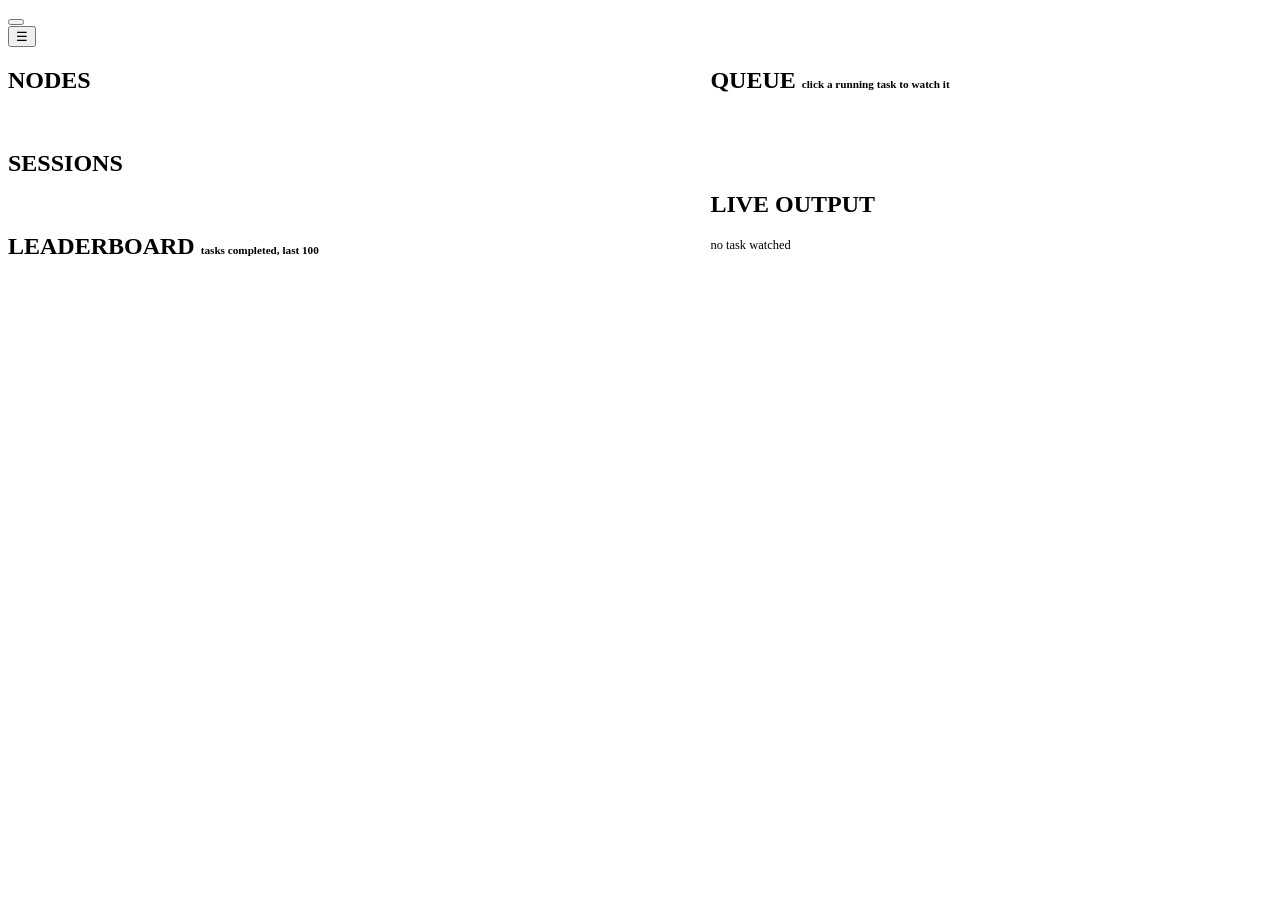
==== client/dashboard/index.html @ 4e621e24 "chat page" ====
<!DOCTYPE html>
<html lang="en">
<head>
<meta charset="utf-8">
<meta name="viewport" content="width=device-width, initial-scale=1">
<title>clique dashboard</title>
<link rel="stylesheet" href="/assets/base.css">
<style>
  .op { color: #8250df; } .owner { color: #bc4c00; }

  /* mascot: a small live companion parked in the corner, not squeezed
     into the header next to the (already eye-shaped) static logo */
  #mascot { position: fixed; right: 2rem; bottom: 2rem; width: 84px; height: 72px;
            z-index: 20; cursor: pointer; }
  #mascot svg { width: 100%; height: 100%; display: block; }

  /* main layout: nodes/sessions/leaderboard left, queue right -- the
     whole layout fills the remaining viewport height below the header,
     and every table scrolls internally within its own card rather than
     the card growing to fit its content. */
  .layout { flex: 1; min-height: 0; display: grid; grid-template-columns: 1.1fr .9fr;
            gap: 1rem; }
  .col-left, .col-right { display: flex; flex-direction: column; gap: 1rem; min-height: 0; }
  .col-left .card, .col-right, .col-right .card {
    display: flex; flex-direction: column; min-height: 0; flex: 1; }
  .card > div:last-child { flex: 1; overflow-y: auto; min-height: 0; }
  @media (max-width: 900px) {
    .layout { display: flex; flex-direction: column; height: auto; }
    .col-left, .col-right { flex: none; }
    .card > div:last-child { max-height: 320px; }
  }

  .medal { font-size: .95rem; font-weight: 700; }
  .medal.gold { color: #d4af37; } .medal.silver { color: #a8a9ad; } .medal.bronze { color: #cd7f32; }

  /* click-to-watch: running rows open the live output card below */
  tr.live { cursor: pointer; }
  tr.live:hover td { background: var(--hover-bg); }
  tr.watching td { background: var(--hover-bg); box-shadow: inset 2px 0 0 var(--accent); }
  #liveOut { font-size: .78rem; white-space: pre-wrap; word-break: break-word; }
</style>
</head>
<body>
<header>
  <div class="brand">
    <div id="logo" aria-label="clique"></div>
  </div>
  <div class="header-actions">
    <button id="themeBtn" class="icon-btn" aria-label="toggle light/dark theme"></button>
    <div style="position: relative">
      <button id="menuBtn" class="icon-btn" aria-haspopup="true" aria-expanded="false"
              aria-label="menu">&#9776;</button>
      <div id="menuPanel" class="menu-panel" role="menu" hidden>
        <a href="/chat" class="menu-item" role="menuitem">Chat</a>
      </div>
    </div>
  </div>
</header>
<div id="mascot" aria-hidden="true" title="EyeQ"></div>

<div class="layout">
  <div class="col-left">
    <div class="card"><h2>NODES</h2><div id="nodes"></div></div>
    <div class="card"><h2>SESSIONS</h2><div id="sessions"></div></div>
    <div class="card"><h2>LEADERBOARD <span class="muted" style="font-size:.7rem">
      tasks completed, last 100</span></h2><div id="leaderboard"></div></div>
  </div>
  <div class="col-right">
    <div class="card"><h2>QUEUE <span class="muted" style="font-size:.7rem">
      click a running task to watch it</span></h2><div id="tasks"></div></div>
    <div class="card"><h2>LIVE OUTPUT <span id="liveTask" class="muted"
      style="font-size:.7rem"></span></h2>
      <div id="liveOut"><span class="muted">no task watched</span></div></div>
  </div>
</div>

<script src="/assets/chrome.js"></script>
<script src="/assets/mascot.js"></script>
<script>
function badge(s) { return `<span class="badge ${s}">${s}</span>`; }

function renderLeaderboard(tasks, nodesById) {
  const counts = {};
  for (const t of tasks) {
    if (!t.assigned_node) continue;
    counts[t.assigned_node] = (counts[t.assigned_node] || 0) + 1;
  }
  const ranked = Object.entries(counts).sort((a, b) => b[1] - a[1]).slice(0, 8);
  if (!ranked.length) return '<span class="muted">no tasks completed yet</span>';
  const rankClasses = ['gold', 'silver', 'bronze'];
  return '<table><tr><th></th><th>node</th><th>tasks</th></tr>' + ranked.map(([nid, count], i) => {
    const node = nodesById[nid];
    const name = node ? node.display_name : nid.slice(0, 8);
    const cls = rankClasses[i] || '';
    return `<tr><td class="medal ${cls}">${i + 1}</td><td>${name}</td><td>${count}</td></tr>`;
  }).join('') + '</table>';
}

async function refresh() {
  try {
    const [nodes, tasks, sessions] = await Promise.all([
      j('/v1/nodes'), j('/v1/tasks'), j('/v1/sessions')]);
    const nodesById = {};
    for (const n of nodes) nodesById[n.node_id] = n;
    $('nodes').innerHTML = '<table><tr><th>name</th><th>status</th>'
      + '<th>cluster</th><th>task</th></tr>'
      + nodes.map(n => `<tr><td>${n.display_name}</td><td>${badge(n.status)}</td>`
        + `<td>${n.model ? n.model.family + '-' + n.model.parameter_count_b + 'b' : '-'}</td>`
        + `<td>${n.current_task_id ? n.current_task_id.slice(0,10) : '-'}</td></tr>`)
        .join('') + '</table>';
    $('tasks').innerHTML = '<table><tr><th>id</th><th>state</th><th>node</th>'
      + '<th>type</th></tr>'
      + tasks.slice(0, 12).map((t) => {
        const id = t.request.task_id;
        const clickable = (t.state === 'assigned' || t.state === 'running')
          ? ` class="live${id === watching ? ' watching' : ''}" data-task="${id}"` : '';
        return `<tr${clickable}><td>${id.slice(0, 10)}</td>`
          + `<td>${t.state}</td><td>${t.assigned_node ? t.assigned_node.slice(0, 8) : '-'}</td>`
          + `<td>${t.request.task_type}</td></tr>`;
      }).join('') + '</table>';
    document.querySelectorAll('tr.live').forEach((tr) => {
      tr.onclick = () => watchTask(tr.dataset.task);
    });
    if (watching && !tasks.some((t) => t.request.task_id === watching)) {
      stopWatch(' (done)');
    }
    $('sessions').innerHTML = sessions.length
      ? '<table><tr><th>id</th><th>cluster</th><th>pinned</th><th>v</th></tr>'
        + sessions.map(s => `<tr><td><a href="/chat#${s.session_id}"`
          + ` style="color:var(--link)">${s.session_id}</a></td>`
          + `<td>${s.cluster_key || '-'}</td>`
          + `<td>${s.pinned_node ? s.pinned_node.slice(0,8) : '-'}</td>`
          + `<td>${s.context_version}</td></tr>`).join('') + '</table>'
      : '<span class="muted">none active</span>';
    $('leaderboard').innerHTML = renderLeaderboard(tasks, nodesById);
  } catch (e) { console.error(e); }
}

// --- click-to-watch: mirror one running task's output over /ws/tasks ---
let watching = null, watchWs = null;

function showLive(text) { $('liveOut').textContent = text; }

async function watchTask(taskId) {
  stopWatch();
  watching = taskId;
  $('liveTask').textContent = `watching ${taskId.slice(0, 10)}`;
  showLive('connecting...');
  try {
    const cur = await j(`/v1/tasks/${taskId}`);
    showLive(cur.partial_output
      || (cur.result && cur.result.output) || '(no output yet)');
  } catch (e) { showLive(`(fetch failed: ${e})`); return; }
  const ws = new WebSocket(wsUrl(`/ws/tasks/${taskId}`));
  watchWs = ws;
  ws.onmessage = async () => {
    try {
      const now = await j(`/v1/tasks/${taskId}`);
      showLive(now.partial_output
        || (now.result && now.result.output) || $('liveOut').textContent);
    } catch (e) { /* keep last text on transient failure */ }
  };
  ws.onclose = () => {
    if (watchWs !== ws) return;
    $('liveTask').textContent += ' (done)';
    watchWs = null;
  };
}

function stopWatch(suffix = '') {
  if (watchWs) { const ws = watchWs; watchWs = null; ws.close(); }
  if (suffix && watching) $('liveTask').textContent += suffix;
  watching = null;
}

// --- mascot: map live events to emotions ---
const mascot = Mascot.companion($('mascot'));
const MOODS = { 'task.submitted': 'focused', 'task.assigned': 'focused',
  'task.finished': 'happy', 'node.joined': 'happy', 'suggestion.new': 'stressed',
  'node.left': 'sad', 'node.offline': 'sad', 'node.reaped': 'sad',
  'node.kicked': 'sad', 'server.shutdown': 'sad' };

function mood(event, payload) {
  if (!MOODS[event]) return;
  let m = MOODS[event];
  if (event === 'task.finished' && payload.state && payload.state !== 'succeeded'
      ) m = 'stressed';
  mascot.flash(m);
}

function connectEvents() {
  const ws = new WebSocket(wsUrl('/ws/events'));
  ws.onmessage = (m) => {
    const { event, payload } = JSON.parse(m.data);
    if (event === 'stats.tick') return;
    mood(event, payload);
    refresh();
  };
  ws.onclose = () => setTimeout(connectEvents, 2000);
}

refresh();
setInterval(refresh, 5000);
connectEvents();
</script>
</body>
</html>
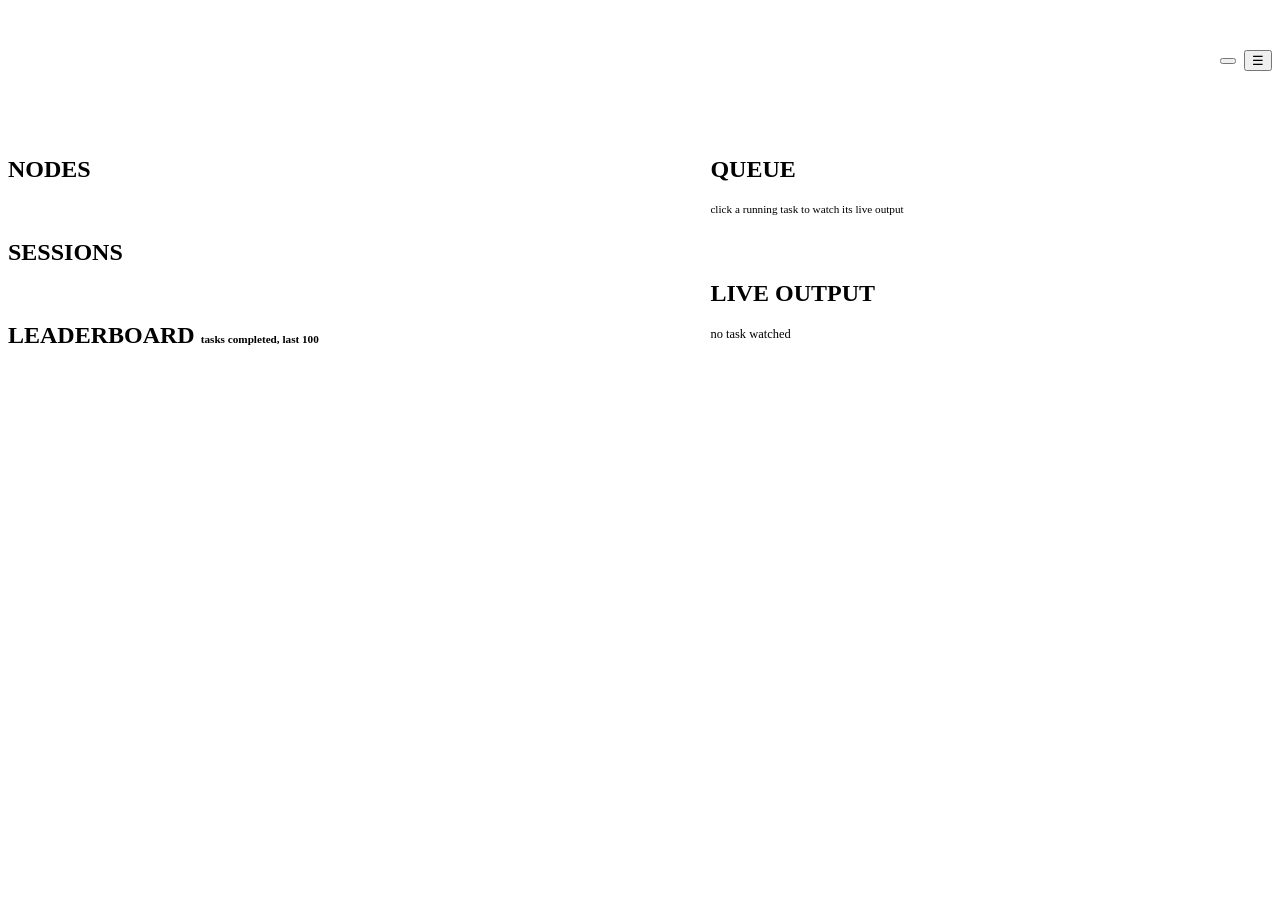
==== commit ccef6bf0: "merge chat page" ====
--- a/client/dashboard/index.html
+++ b/client/dashboard/index.html
@@ -7,6 +7,20 @@
 <link rel="stylesheet" href="/assets/base.css">
 <style>
   .op { color: #8250df; } .owner { color: #bc4c00; }
+  .muted { color: var(--muted); }
+  #liveOut { max-height: 16rem; overflow-y: auto; font-size: .78rem;
+             white-space: pre-wrap; word-break: break-word; }
+  tr.live { cursor: pointer; } tr.live:hover td { background: var(--card-bg); }
+  tr.watching td { background: rgba(63, 185, 80, .12); }
+
+  /* header: logo top-left (larger; it already says "clique"), menu top-right */
+  header { display: flex; align-items: center; justify-content: space-between;
+           gap: .8rem; margin-bottom: 1.4rem; padding: .3rem 0; position: relative;
+           flex: none; }
+  .brand { display: flex; align-items: center; color: var(--fg); }
+  #logo { height: 96px; display: block; }
+  #logo svg { height: 100%; width: auto; display: block; }
+  .header-actions { display: flex; align-items: center; gap: .5rem; position: relative; }
 
   /* mascot: a small live companion parked in the corner, not squeezed
      into the header next to the (already eye-shaped) static logo */
@@ -66,10 +80,10 @@
       tasks completed, last 100</span></h2><div id="leaderboard"></div></div>
   </div>
   <div class="col-right">
-    <div class="card"><h2>QUEUE <span class="muted" style="font-size:.7rem">
-      click a running task to watch it</span></h2><div id="tasks"></div></div>
-    <div class="card"><h2>LIVE OUTPUT <span id="liveTask" class="muted"
-      style="font-size:.7rem"></span></h2>
+    <div class="card"><h2>QUEUE</h2><div id="tasks"></div>
+      <span class="muted" style="font-size:.7rem">click a running task to
+      watch its live output</span></div>
+    <div class="card"><h2>LIVE OUTPUT <span id="liveTask" class="muted"></span></h2>
       <div id="liveOut"><span class="muted">no task watched</span></div></div>
   </div>
 </div>
@@ -136,8 +150,65 @@
   } catch (e) { console.error(e); }
 }
 
-// --- click-to-watch: mirror one running task's output over /ws/tasks ---
-let watching = null, watchWs = null;
+// --- click-to-watch live task output over /ws/tasks/{id} ---
+let watching = null;
+let watchWs = null;
+
+function showLive(text) {
+  $('liveOut').textContent = text;
+}
+
+async function watchTask(taskId) {
+  stopWatch();
+  watching = taskId;
+  $('liveTask').textContent = `· watching ${taskId.slice(0, 10)}`;
+  showLive('connecting...');
+  try {
+    const cur = await j(`/v1/tasks/${taskId}`);
+    showLive(cur.partial_output
+      || (cur.result && cur.result.output) || '(no output yet)');
+  } catch (e) { showLive(`(fetch failed: ${e})`); return; }
+  const proto = location.protocol === 'https:' ? 'wss' : 'ws';
+  const ws = new WebSocket(`${proto}://${location.host}/ws/tasks/${taskId}`);
+  watchWs = ws;
+  ws.onmessage = async () => {
+    try {
+      const now = await j(`/v1/tasks/${taskId}`);
+      showLive(now.partial_output
+        || (now.result && now.result.output) || $('liveOut').textContent);
+    } catch (e) { /* keep last text on transient failure */ }
+  };
+  ws.onclose = () => {
+    if (watchWs !== ws) return;
+    $('liveTask').textContent += ' (done)';
+    watchWs = null;
+  };
+}
+
+function stopWatch(suffix = '') {
+  if (watchWs) { const ws = watchWs; watchWs = null; ws.close(); }
+  if (suffix && watching) $('liveTask').textContent += suffix;
+  watching = null;
+}
+
+// --- light/dark theme: explicit choice persists; otherwise follows the OS ---
+const themeBtn = $('themeBtn');
+function readStoredTheme() {
+  try { return localStorage.getItem('clique-theme'); } catch (e) { return null; }
+}
+function writeStoredTheme(t) {
+  try { localStorage.setItem('clique-theme', t); } catch (e) {}
+}
+function applyTheme(t) {
+  document.documentElement.setAttribute('data-theme', t);
+}
+applyTheme(readStoredTheme()
+  || (matchMedia('(prefers-color-scheme: light)').matches ? 'light' : 'dark'));
+themeBtn.addEventListener('click', () => {
+  const next = document.documentElement.getAttribute('data-theme') === 'light' ? 'dark' : 'light';
+  writeStoredTheme(next);
+  applyTheme(next);
+});
 
 function showLive(text) { $('liveOut').textContent = text; }
 
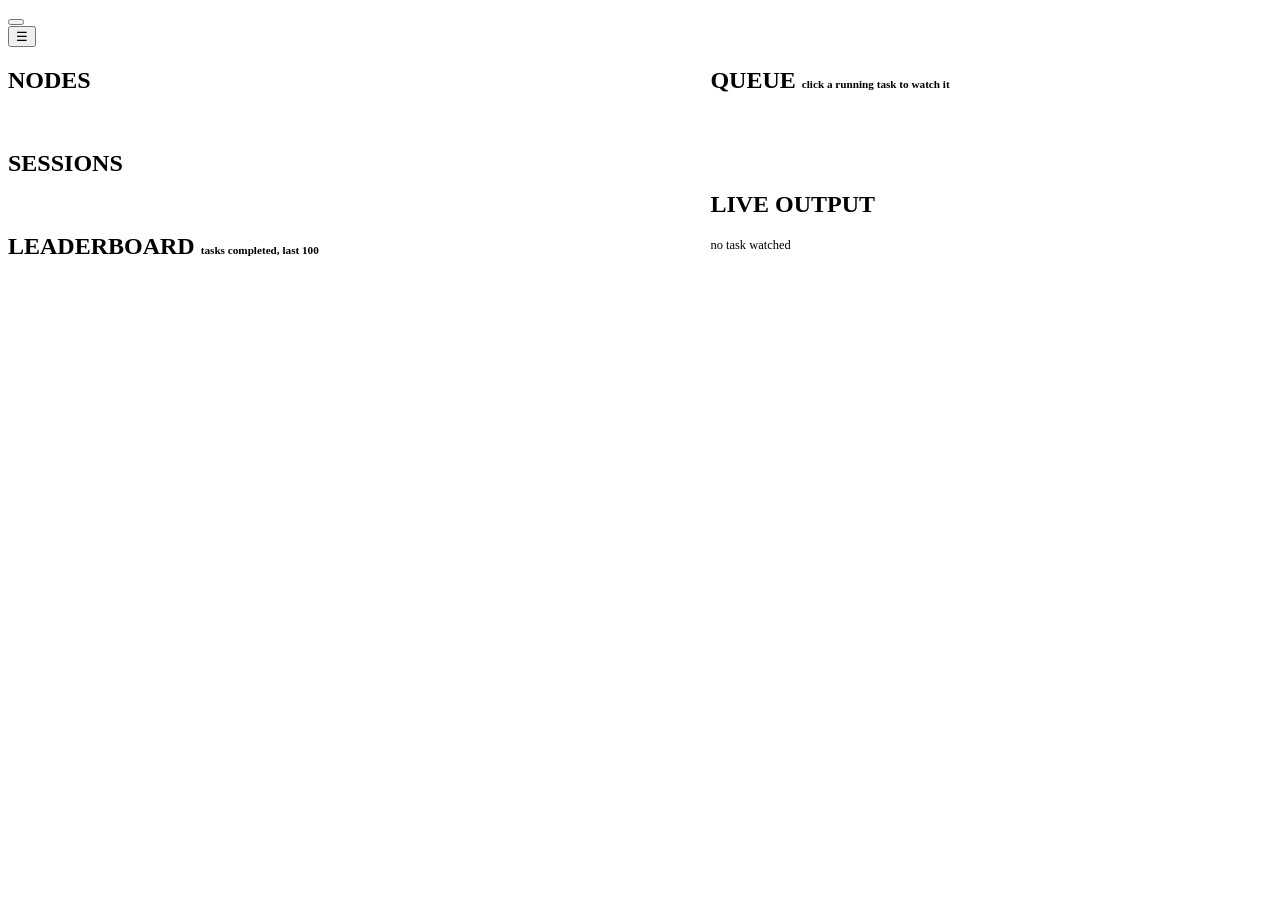
==== commit 5f3c2287: "mobile layout" ====
--- a/client/dashboard/index.html
+++ b/client/dashboard/index.html
@@ -7,20 +7,6 @@
 <link rel="stylesheet" href="/assets/base.css">
 <style>
   .op { color: #8250df; } .owner { color: #bc4c00; }
-  .muted { color: var(--muted); }
-  #liveOut { max-height: 16rem; overflow-y: auto; font-size: .78rem;
-             white-space: pre-wrap; word-break: break-word; }
-  tr.live { cursor: pointer; } tr.live:hover td { background: var(--card-bg); }
-  tr.watching td { background: rgba(63, 185, 80, .12); }
-
-  /* header: logo top-left (larger; it already says "clique"), menu top-right */
-  header { display: flex; align-items: center; justify-content: space-between;
-           gap: .8rem; margin-bottom: 1.4rem; padding: .3rem 0; position: relative;
-           flex: none; }
-  .brand { display: flex; align-items: center; color: var(--fg); }
-  #logo { height: 96px; display: block; }
-  #logo svg { height: 100%; width: auto; display: block; }
-  .header-actions { display: flex; align-items: center; gap: .5rem; position: relative; }
 
   /* mascot: a small live companion parked in the corner, not squeezed
      into the header next to the (already eye-shaped) static logo */
@@ -37,11 +23,22 @@
   .col-left, .col-right { display: flex; flex-direction: column; gap: 1rem; min-height: 0; }
   .col-left .card, .col-right, .col-right .card {
     display: flex; flex-direction: column; min-height: 0; flex: 1; }
-  .card > div:last-child { flex: 1; overflow-y: auto; min-height: 0; }
+  .card > div:last-child { flex: 1; overflow: auto; min-height: 0; }
+
+  /* narrow: one column of cards, each capped so several stay reachable
+     by scrolling the page rather than one card owning the screen. */
   @media (max-width: 900px) {
+    body { height: auto; min-height: 100%; }
     .layout { display: flex; flex-direction: column; height: auto; }
     .col-left, .col-right { flex: none; }
     .card > div:last-child { max-height: 320px; }
+  }
+  @media (max-width: 700px) {
+    .layout, .col-left, .col-right { gap: .6rem; }
+    .card > div:last-child { max-height: 15rem; }
+    /* long node names would otherwise force a sideways scroll on their own */
+    #nodes td:first-child, #leaderboard td:nth-child(2) { word-break: break-all; }
+    #mascot { right: .7rem; bottom: .7rem; width: 58px; height: 50px; }
   }
 
   .medal { font-size: .95rem; font-weight: 700; }
@@ -80,10 +77,10 @@
       tasks completed, last 100</span></h2><div id="leaderboard"></div></div>
   </div>
   <div class="col-right">
-    <div class="card"><h2>QUEUE</h2><div id="tasks"></div>
-      <span class="muted" style="font-size:.7rem">click a running task to
-      watch its live output</span></div>
-    <div class="card"><h2>LIVE OUTPUT <span id="liveTask" class="muted"></span></h2>
+    <div class="card"><h2>QUEUE <span class="muted" style="font-size:.7rem">click a
+      running task to watch it</span></h2><div id="tasks"></div></div>
+    <div class="card"><h2>LIVE OUTPUT <span id="liveTask" class="muted"
+      style="font-size:.7rem"></span></h2>
       <div id="liveOut"><span class="muted">no task watched</span></div></div>
   </div>
 </div>
@@ -150,65 +147,8 @@
   } catch (e) { console.error(e); }
 }
 
-// --- click-to-watch live task output over /ws/tasks/{id} ---
-let watching = null;
-let watchWs = null;
-
-function showLive(text) {
-  $('liveOut').textContent = text;
-}
-
-async function watchTask(taskId) {
-  stopWatch();
-  watching = taskId;
-  $('liveTask').textContent = `· watching ${taskId.slice(0, 10)}`;
-  showLive('connecting...');
-  try {
-    const cur = await j(`/v1/tasks/${taskId}`);
-    showLive(cur.partial_output
-      || (cur.result && cur.result.output) || '(no output yet)');
-  } catch (e) { showLive(`(fetch failed: ${e})`); return; }
-  const proto = location.protocol === 'https:' ? 'wss' : 'ws';
-  const ws = new WebSocket(`${proto}://${location.host}/ws/tasks/${taskId}`);
-  watchWs = ws;
-  ws.onmessage = async () => {
-    try {
-      const now = await j(`/v1/tasks/${taskId}`);
-      showLive(now.partial_output
-        || (now.result && now.result.output) || $('liveOut').textContent);
-    } catch (e) { /* keep last text on transient failure */ }
-  };
-  ws.onclose = () => {
-    if (watchWs !== ws) return;
-    $('liveTask').textContent += ' (done)';
-    watchWs = null;
-  };
-}
-
-function stopWatch(suffix = '') {
-  if (watchWs) { const ws = watchWs; watchWs = null; ws.close(); }
-  if (suffix && watching) $('liveTask').textContent += suffix;
-  watching = null;
-}
-
-// --- light/dark theme: explicit choice persists; otherwise follows the OS ---
-const themeBtn = $('themeBtn');
-function readStoredTheme() {
-  try { return localStorage.getItem('clique-theme'); } catch (e) { return null; }
-}
-function writeStoredTheme(t) {
-  try { localStorage.setItem('clique-theme', t); } catch (e) {}
-}
-function applyTheme(t) {
-  document.documentElement.setAttribute('data-theme', t);
-}
-applyTheme(readStoredTheme()
-  || (matchMedia('(prefers-color-scheme: light)').matches ? 'light' : 'dark'));
-themeBtn.addEventListener('click', () => {
-  const next = document.documentElement.getAttribute('data-theme') === 'light' ? 'dark' : 'light';
-  writeStoredTheme(next);
-  applyTheme(next);
-});
+// --- click-to-watch: mirror one running task's output over /ws/tasks ---
+let watching = null, watchWs = null;
 
 function showLive(text) { $('liveOut').textContent = text; }
 
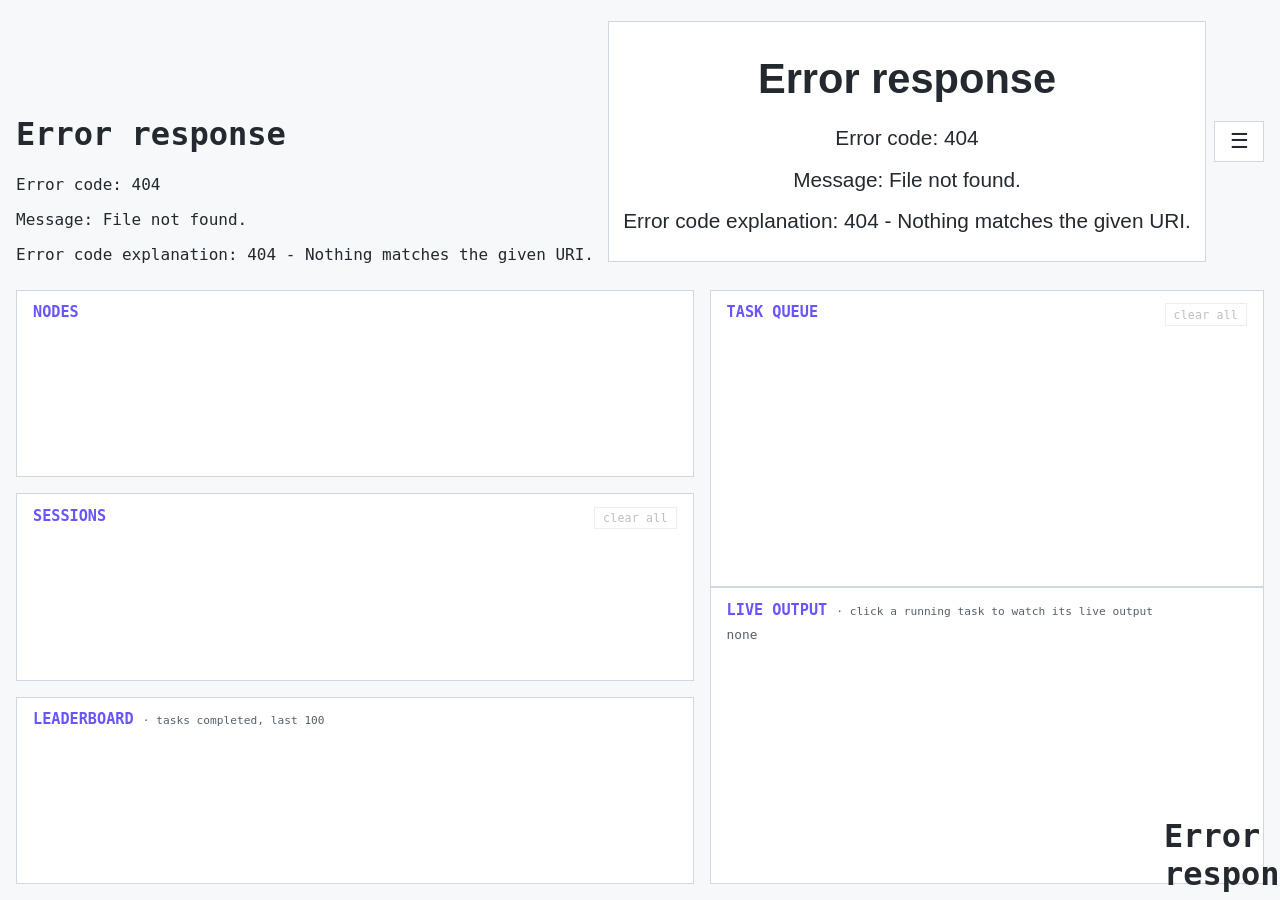
==== commit ccce23fa: "server cleanup" ====
--- a/client/dashboard/index.html
+++ b/client/dashboard/index.html
@@ -4,15 +4,115 @@
 <meta charset="utf-8">
 <meta name="viewport" content="width=device-width, initial-scale=1">
 <title>clique dashboard</title>
-<link rel="stylesheet" href="/assets/base.css">
 <style>
+  :root {
+    --accent: #6855ff;
+    --bg: #0d1117; --fg: #c9d1d9; --card-bg: #161b22; --border: #30363d;
+    --link: #58a6ff; --muted: #8b949e; --hover-bg: #21262d;
+    color-scheme: dark;
+  }
+  @media (prefers-color-scheme: light) {
+    :root:not([data-theme="dark"]) {
+      --bg: #f6f8fa; --fg: #24292f; --card-bg: #ffffff; --border: #d0d7de;
+      --link: #0969da; --muted: #57606a; --hover-bg: #eef1f4;
+      color-scheme: light;
+    }
+  }
+  :root[data-theme="light"] {
+    --bg: #f6f8fa; --fg: #24292f; --card-bg: #ffffff; --border: #d0d7de;
+    --link: #0969da; --muted: #57606a; --hover-bg: #eef1f4;
+    color-scheme: light;
+  }
+
+  html, body { height: 100%; }
+  body { font-family: ui-monospace, SFMono-Regular, Menlo, monospace;
+         background: var(--bg); color: var(--fg); margin: 0; padding: 1rem;
+         box-sizing: border-box; transition: background .15s, color .15s;
+         display: flex; flex-direction: column; }
+  h2 { font-size: .95rem; color: var(--accent); margin: 0; }
+  .card > h2 { margin-bottom: .5rem; }
+  .card { background: var(--card-bg); border: 1px solid var(--border); border-radius: 0;
+          padding: .8rem 1rem; }
+  .card-head { display: flex; align-items: flex-start; justify-content: space-between;
+               gap: .75rem; margin-bottom: .5rem; flex: none; }
+  h2 .sidetitle { color: var(--muted); font-weight: 400; font-size: .7rem; }
+  .empty { color: var(--muted); font-size: .8rem; font-weight: 400; }
+  .clear-btn { background: transparent; border: 1px solid var(--border); color: var(--muted);
+               font: inherit; font-size: .72rem; letter-spacing: .02em; cursor: pointer;
+               padding: .2rem .5rem; white-space: nowrap; flex-shrink: 0; }
+  .clear-btn:hover:not(:disabled) { border-color: var(--accent); color: var(--accent); }
+  .clear-btn:disabled { opacity: .4; cursor: default; }
+  table { border-collapse: collapse; width: 100%; font-size: .8rem; }
+  th, td { text-align: left; padding: .25rem .5rem; border-bottom: 1px solid var(--border); }
+  th { color: var(--accent); }
+  .badge { padding: 0 .4em; border-radius: 0; font-size: .75rem; color: #fff; }
+  .ready { background: #1f6f3f; } .busy { background: #9e6a03; }
+  .offline { background: #6e1f1f; } .joining { background: #30363d; }
   .op { color: #8250df; } .owner { color: #bc4c00; }
+  .muted { color: var(--muted); }
+  #liveOut { font-size: .8rem; white-space: pre-wrap; word-break: break-word; }
+  tr.live { cursor: pointer; }
+  tr:hover td { background: var(--hover-bg); }
+  tr.watching td { background: rgba(63, 185, 80, .12); }
+  th.row-del-col, td.row-del-col { width: 2rem; min-width: 2rem; text-align: center;
+                                   padding-left: .15rem; padding-right: .25rem; }
+  .row-del { opacity: 0; pointer-events: none; background: none; border: 0; color: var(--muted);
+             cursor: pointer; padding: .1rem; line-height: 0; vertical-align: middle; }
+  tr:hover .row-del { opacity: 1; pointer-events: auto; }
+  @media (hover: none) {
+    .row-del { opacity: 1; pointer-events: auto; }
+  }
+  .row-del:hover { color: #f85149; }
+
+  /* confirm dialog */
+  #confirmDlg { position: fixed; inset: 0; z-index: 40; display: flex;
+                align-items: center; justify-content: center; }
+  #confirmDlg[hidden] { display: none; }
+  .dlg-backdrop { position: absolute; inset: 0; background: rgba(0,0,0,.45); }
+  .dlg-card { position: relative; background: var(--card-bg); border: 1px solid var(--border);
+              color: var(--fg); min-width: 280px; max-width: 420px; padding: 1rem 1.1rem;
+              box-shadow: 0 12px 40px rgba(0,0,0,.45); }
+  .dlg-card p { margin: 0 0 1rem; font-size: .85rem; line-height: 1.4; }
+  .dlg-actions { display: flex; justify-content: flex-end; gap: .5rem; }
+  .dlg-actions button { font: inherit; font-size: .78rem; cursor: pointer;
+                        padding: .3rem .7rem; border: 1px solid var(--border);
+                        background: var(--card-bg); color: var(--fg); }
+  .dlg-actions button:hover { border-color: var(--accent); color: var(--accent); }
+  #confirmYes { border-color: #f85149; color: #f85149; }
+  #confirmYes:hover { background: rgba(248,81,73,.12); }
+
+  /* header: logo top-left (larger; it already says "clique"), menu top-right */
+  header { display: flex; align-items: center; justify-content: space-between;
+           gap: .8rem; margin-bottom: 1.4rem; padding: .3rem 0; position: relative;
+           flex: none; }
+  .brand { display: flex; align-items: center; color: var(--fg); }
+  #logo { height: 96px; display: block; }
+  #logo svg { height: 100%; width: auto; display: block; }
+  .header-actions { display: flex; align-items: center; gap: .5rem; position: relative; }
 
   /* mascot: a small live companion parked in the corner, not squeezed
      into the header next to the (already eye-shaped) static logo */
   #mascot { position: fixed; right: 2rem; bottom: 2rem; width: 84px; height: 72px;
             z-index: 20; cursor: pointer; }
   #mascot svg { width: 100%; height: 100%; display: block; }
+
+  .icon-btn { background: var(--card-bg); border: 1px solid var(--border); color: var(--fg);
+              border-radius: 0; padding: .55rem .9rem; font-size: 1.3rem;
+              cursor: pointer; line-height: 1; }
+  .icon-btn:hover { border-color: var(--accent); color: var(--accent); }
+  #themeBtn svg { height: 1.15rem; width: auto; display: block; }
+  .menu-panel { position: absolute; top: calc(100% + .4rem); right: 0;
+                background: var(--card-bg); border: 1px solid var(--border); border-radius: 0;
+                min-width: 160px; padding: .3rem; box-shadow: 0 8px 24px rgba(0,0,0,.4);
+                z-index: 10; }
+  .menu-panel[hidden] { display: none; }
+  .menu-item { display: flex; align-items: center; justify-content: space-between;
+               gap: .5rem; padding: .45rem .6rem; border-radius: 0; font-size: .85rem;
+               color: var(--fg); text-decoration: none; }
+  .menu-item[aria-disabled="true"] { color: var(--muted); cursor: default; }
+  .menu-item:not([aria-disabled="true"]):hover { background: var(--hover-bg); }
+  .soon { font-size: .65rem; border: 1px solid var(--border); border-radius: 0;
+          padding: 0 .35rem; color: var(--muted); }
 
   /* main layout: nodes/sessions/leaderboard left, queue right -- the
      whole layout fills the remaining viewport height below the header,
@@ -20,35 +120,18 @@
      the card growing to fit its content. */
   .layout { flex: 1; min-height: 0; display: grid; grid-template-columns: 1.1fr .9fr;
             gap: 1rem; }
-  .col-left, .col-right { display: flex; flex-direction: column; gap: 1rem; min-height: 0; }
+  .col-left { display: flex; flex-direction: column; gap: 1rem; min-height: 0; }
   .col-left .card, .col-right, .col-right .card {
     display: flex; flex-direction: column; min-height: 0; flex: 1; }
-  .card > div:last-child { flex: 1; overflow: auto; min-height: 0; }
-
-  /* narrow: one column of cards, each capped so several stay reachable
-     by scrolling the page rather than one card owning the screen. */
+  .card-scroll { flex: 1; overflow-y: auto; min-height: 0; }
   @media (max-width: 900px) {
-    body { height: auto; min-height: 100%; }
     .layout { display: flex; flex-direction: column; height: auto; }
     .col-left, .col-right { flex: none; }
-    .card > div:last-child { max-height: 320px; }
-  }
-  @media (max-width: 700px) {
-    .layout, .col-left, .col-right { gap: .6rem; }
-    .card > div:last-child { max-height: 15rem; }
-    /* long node names would otherwise force a sideways scroll on their own */
-    #nodes td:first-child, #leaderboard td:nth-child(2) { word-break: break-all; }
-    #mascot { right: .7rem; bottom: .7rem; width: 58px; height: 50px; }
+    .card-scroll { max-height: 320px; }
   }
 
   .medal { font-size: .95rem; font-weight: 700; }
   .medal.gold { color: #d4af37; } .medal.silver { color: #a8a9ad; } .medal.bronze { color: #cd7f32; }
-
-  /* click-to-watch: running rows open the live output card below */
-  tr.live { cursor: pointer; }
-  tr.live:hover td { background: var(--hover-bg); }
-  tr.watching td { background: var(--hover-bg); box-shadow: inset 2px 0 0 var(--accent); }
-  #liveOut { font-size: .78rem; white-space: pre-wrap; word-break: break-word; }
 </style>
 </head>
 <body>
@@ -62,7 +145,8 @@
       <button id="menuBtn" class="icon-btn" aria-haspopup="true" aria-expanded="false"
               aria-label="menu">&#9776;</button>
       <div id="menuPanel" class="menu-panel" role="menu" hidden>
-        <a href="/chat" class="menu-item" role="menuitem">Chat</a>
+        <a href="#" class="menu-item" role="menuitem" aria-disabled="true"
+           onclick="return false">Notes <span class="soon">soon</span></a>
       </div>
     </div>
   </div>
@@ -71,24 +155,136 @@
 
 <div class="layout">
   <div class="col-left">
-    <div class="card"><h2>NODES</h2><div id="nodes"></div></div>
-    <div class="card"><h2>SESSIONS</h2><div id="sessions"></div></div>
-    <div class="card"><h2>LEADERBOARD <span class="muted" style="font-size:.7rem">
-      tasks completed, last 100</span></h2><div id="leaderboard"></div></div>
+    <div class="card"><h2>NODES</h2><div id="nodes" class="card-scroll"></div></div>
+    <div class="card">
+      <div class="card-head">
+        <h2>SESSIONS</h2>
+        <button type="button" id="clearSessions" class="clear-btn" disabled>clear all</button>
+      </div>
+      <div id="sessions" class="card-scroll"></div>
+    </div>
+    <div class="card"><h2>LEADERBOARD <span class="sidetitle">· tasks completed, last 100</span></h2>
+      <div id="leaderboard" class="card-scroll"></div></div>
   </div>
   <div class="col-right">
-    <div class="card"><h2>QUEUE <span class="muted" style="font-size:.7rem">click a
-      running task to watch it</span></h2><div id="tasks"></div></div>
-    <div class="card"><h2>LIVE OUTPUT <span id="liveTask" class="muted"
-      style="font-size:.7rem"></span></h2>
-      <div id="liveOut"><span class="muted">no task watched</span></div></div>
+    <div class="card">
+      <div class="card-head">
+        <h2>TASK QUEUE</h2>
+        <button type="button" id="clearTasks" class="clear-btn" disabled>clear all</button>
+      </div>
+      <div id="tasks" class="card-scroll"></div>
+    </div>
+    <div class="card"><h2>LIVE OUTPUT <span id="liveTask" class="sidetitle">· click a running task to watch its live output</span></h2>
+      <div id="liveOut" class="card-scroll"><span class="empty">none</span></div></div>
   </div>
 </div>
 
-<script src="/assets/chrome.js"></script>
+<div id="confirmDlg" hidden>
+  <div class="dlg-backdrop"></div>
+  <div class="dlg-card" role="dialog" aria-modal="true" aria-labelledby="confirmMsg">
+    <p id="confirmMsg"></p>
+    <div class="dlg-actions">
+      <button type="button" id="confirmNo">cancel</button>
+      <button type="button" id="confirmYes">delete</button>
+    </div>
+  </div>
+</div>
+
 <script src="/assets/mascot.js"></script>
 <script>
+const $ = (id) => document.getElementById(id);
+const j = async (p) => (await fetch(p)).json();
+const TRASH = '<svg viewBox="0 0 16 16" width="13" height="13" aria-hidden="true">'
+  + '<path fill="currentColor" d="M6.5 1h3l.5 1H14v1H2V2h4l.5-1zM3 5h10l-.6 9.2A1.5 1.5 0 0 1 10.9 15.5H5.1A1.5 1.5 0 0 1 3.6 14.2L3 5zm3 1.5v7h1v-7H6zm3 0v7h1v-7H9z"/></svg>';
+
+function clusterKey(n) {
+  const m = n.model;
+  if (!m) return '-';
+  if (m.artifact_hash) return `${m.family}:${String(m.artifact_hash).slice(0, 12)}`;
+  const b = m.parameter_count_b;
+  const size = Number.isInteger(b) ? String(b) : String(b);
+  return `${m.family}-${size}b-${m.quantization || 'none'}`;
+}
+
 function badge(s) { return `<span class="badge ${s}">${s}</span>`; }
+
+function fill(id, html) {
+  const el = $(id);
+  const top = el.scrollTop;
+  el.innerHTML = html;
+  el.scrollTop = top;
+}
+
+function delBtn(kind, id) {
+  return `<button type="button" class="row-del" data-del-${kind}="${id}"`
+    + ` aria-label="delete ${kind}">${TRASH}</button>`;
+}
+
+async function apiMutate(path) {
+  const r = await fetch(path, { method: 'POST' });
+  if (!r.ok) {
+    const text = await r.text();
+    throw new Error(`${r.status} ${text}`);
+  }
+  return r.json();
+}
+
+let confirmResolve = null;
+function confirmDlg(message) {
+  return new Promise((resolve) => {
+    if (confirmResolve) confirmResolve(false);
+    confirmResolve = resolve;
+    $('confirmMsg').textContent = message;
+    $('confirmDlg').hidden = false;
+    $('confirmYes').focus();
+  });
+}
+function settleConfirm(ok) {
+  $('confirmDlg').hidden = true;
+  const r = confirmResolve;
+  confirmResolve = null;
+  if (r) r(ok);
+}
+$('confirmYes').onclick = () => settleConfirm(true);
+$('confirmNo').onclick = () => settleConfirm(false);
+$('confirmDlg').querySelector('.dlg-backdrop').onclick = () => settleConfirm(false);
+
+async function onDeleteClick(kind, id) {
+  const msg = kind === 'session'
+    ? `Delete session ${id} from the server? This removes its conversation too.`
+    : `Delete task ${id} from the queue?`;
+  if (!await confirmDlg(msg)) return;
+  try {
+    await apiMutate(kind === 'session'
+      ? `/v1/sessions/${id}/delete`
+      : `/v1/tasks/${id}/delete`);
+  } catch (e) { console.error(e); }
+  refresh();
+}
+
+$('clearSessions').onclick = async () => {
+  if (!await confirmDlg('Delete all sessions and their conversation history?')) return;
+  try {
+    await apiMutate('/v1/sessions/clear');
+  } catch (e) { console.error(e); }
+  refresh();
+};
+$('clearTasks').onclick = async () => {
+  if (!await confirmDlg('Delete every task in the queue?')) return;
+  try {
+    await apiMutate('/v1/tasks/clear');
+  } catch (e) { console.error(e); }
+  refresh();
+};
+
+document.addEventListener('click', (e) => {
+  const sess = e.target.closest('[data-del-session]');
+  if (sess) { e.preventDefault(); onDeleteClick('session', sess.dataset.delSession); return; }
+  const task = e.target.closest('[data-del-task]');
+  if (task) { e.preventDefault(); onDeleteClick('task', task.dataset.delTask); return; }
+  const live = e.target.closest('tr.live');
+  if (live && live.dataset.task) watchTask(live.dataset.task);
+});
 
 function renderLeaderboard(tasks, nodesById) {
   const counts = {};
@@ -97,7 +293,7 @@
     counts[t.assigned_node] = (counts[t.assigned_node] || 0) + 1;
   }
   const ranked = Object.entries(counts).sort((a, b) => b[1] - a[1]).slice(0, 8);
-  if (!ranked.length) return '<span class="muted">no tasks completed yet</span>';
+  if (!ranked.length) return empty('none');
   const rankClasses = ['gold', 'silver', 'bronze'];
   return '<table><tr><th></th><th>node</th><th>tasks</th></tr>' + ranked.map(([nid, count], i) => {
     const node = nodesById[nid];
@@ -110,59 +306,67 @@
 async function refresh() {
   try {
     const [nodes, tasks, sessions] = await Promise.all([
-      j('/v1/nodes'), j('/v1/tasks'), j('/v1/sessions')]);
+      j('/v1/nodes'), j('/v1/tasks?limit=500'), j('/v1/sessions')]);
     const nodesById = {};
     for (const n of nodes) nodesById[n.node_id] = n;
-    $('nodes').innerHTML = '<table><tr><th>name</th><th>status</th>'
-      + '<th>cluster</th><th>task</th></tr>'
-      + nodes.map(n => `<tr><td>${n.display_name}</td><td>${badge(n.status)}</td>`
-        + `<td>${n.model ? n.model.family + '-' + n.model.parameter_count_b + 'b' : '-'}</td>`
-        + `<td>${n.current_task_id ? n.current_task_id.slice(0,10) : '-'}</td></tr>`)
-        .join('') + '</table>';
-    $('tasks').innerHTML = '<table><tr><th>id</th><th>state</th><th>node</th>'
-      + '<th>type</th></tr>'
-      + tasks.slice(0, 12).map((t) => {
-        const id = t.request.task_id;
-        const clickable = (t.state === 'assigned' || t.state === 'running')
-          ? ` class="live${id === watching ? ' watching' : ''}" data-task="${id}"` : '';
-        return `<tr${clickable}><td>${id.slice(0, 10)}</td>`
-          + `<td>${t.state}</td><td>${t.assigned_node ? t.assigned_node.slice(0, 8) : '-'}</td>`
-          + `<td>${t.request.task_type}</td></tr>`;
-      }).join('') + '</table>';
-    document.querySelectorAll('tr.live').forEach((tr) => {
-      tr.onclick = () => watchTask(tr.dataset.task);
-    });
+    fill('nodes', nodes.length
+      ? '<table><tr><th>name</th><th>status</th><th>cluster</th><th>task</th></tr>'
+        + nodes.map(n => `<tr><td>${n.display_name}</td><td>${badge(n.status)}</td>`
+          + `<td>${clusterKey(n)}</td>`
+          + `<td>${n.current_task_id ? n.current_task_id.slice(0,10) : '-'}</td></tr>`)
+          .join('') + '</table>'
+      : empty('none'));
+    fill('tasks', tasks.length
+      ? '<table><tr><th>id</th><th>state</th><th>node</th><th>type</th>'
+        + '<th class="row-del-col"></th></tr>'
+        + tasks.map((t) => {
+          const id = t.request.task_id;
+          const clickable = (t.state === 'assigned' || t.state === 'running')
+            ? ` class="live${id === watching ? ' watching' : ''}" data-task="${id}"` : '';
+          return `<tr${clickable}><td>${id.slice(0, 10)}</td>`
+            + `<td>${t.state}</td><td>${t.assigned_node ? t.assigned_node.slice(0, 8) : '-'}</td>`
+            + `<td>${t.request.task_type}</td>`
+            + `<td class="row-del-col">${delBtn('task', id)}</td></tr>`;
+        }).join('') + '</table>'
+      : empty('none'));
     if (watching && !tasks.some((t) => t.request.task_id === watching)) {
       stopWatch(' (done)');
     }
-    $('sessions').innerHTML = sessions.length
-      ? '<table><tr><th>id</th><th>cluster</th><th>pinned</th><th>v</th></tr>'
-        + sessions.map(s => `<tr><td><a href="/chat#${s.session_id}"`
-          + ` style="color:var(--link)">${s.session_id}</a></td>`
-          + `<td>${s.cluster_key || '-'}</td>`
+    fill('sessions', sessions.length
+      ? '<table><tr><th>id</th><th>cluster</th><th>pinned</th><th>v</th>'
+        + '<th class="row-del-col"></th></tr>'
+        + sessions.map(s => `<tr><td>${s.session_id}</td><td>${s.cluster_key || '-'}</td>`
           + `<td>${s.pinned_node ? s.pinned_node.slice(0,8) : '-'}</td>`
-          + `<td>${s.context_version}</td></tr>`).join('') + '</table>'
-      : '<span class="muted">none active</span>';
-    $('leaderboard').innerHTML = renderLeaderboard(tasks, nodesById);
+          + `<td>${s.context_version}</td>`
+          + `<td class="row-del-col">${delBtn('session', s.session_id)}</td></tr>`
+        ).join('') + '</table>'
+      : empty('none'));
+    fill('leaderboard', renderLeaderboard(tasks, nodesById));
+    $('clearSessions').disabled = !sessions.length;
+    $('clearTasks').disabled = !tasks.length;
   } catch (e) { console.error(e); }
 }
 
-// --- click-to-watch: mirror one running task's output over /ws/tasks ---
-let watching = null, watchWs = null;
-
-function showLive(text) { $('liveOut').textContent = text; }
+// --- click-to-watch live task output over /ws/tasks/{id} ---
+let watching = null;
+let watchWs = null;
+
+function showLive(text) {
+  $('liveOut').textContent = text;
+}
 
 async function watchTask(taskId) {
   stopWatch();
   watching = taskId;
-  $('liveTask').textContent = `watching ${taskId.slice(0, 10)}`;
+  $('liveTask').textContent = `· watching ${taskId.slice(0, 10)}`;
   showLive('connecting...');
   try {
     const cur = await j(`/v1/tasks/${taskId}`);
     showLive(cur.partial_output
       || (cur.result && cur.result.output) || '(no output yet)');
   } catch (e) { showLive(`(fetch failed: ${e})`); return; }
-  const ws = new WebSocket(wsUrl(`/ws/tasks/${taskId}`));
+  const proto = location.protocol === 'https:' ? 'wss' : 'ws';
+  const ws = new WebSocket(`${proto}://${location.host}/ws/tasks/${taskId}`);
   watchWs = ws;
   ws.onmessage = async () => {
     try {
@@ -184,23 +388,101 @@
   watching = null;
 }
 
-// --- mascot: map live events to emotions ---
-const mascot = Mascot.companion($('mascot'));
+// --- light/dark theme: explicit choice persists; otherwise follows the OS ---
+const themeBtn = $('themeBtn');
+function readStoredTheme() {
+  try { return localStorage.getItem('clique-theme'); } catch (e) { return null; }
+}
+function writeStoredTheme(t) {
+  try { localStorage.setItem('clique-theme', t); } catch (e) {}
+}
+function applyTheme(t) {
+  document.documentElement.setAttribute('data-theme', t);
+}
+applyTheme(readStoredTheme()
+  || (matchMedia('(prefers-color-scheme: light)').matches ? 'light' : 'dark'));
+themeBtn.addEventListener('click', () => {
+  const next = document.documentElement.getAttribute('data-theme') === 'light' ? 'dark' : 'light';
+  writeStoredTheme(next);
+  applyTheme(next);
+});
+
+// --- top-right menu (placeholder for a future notes page) ---
+const menuBtn = $('menuBtn'), menuPanel = $('menuPanel');
+function setMenu(open) {
+  menuPanel.hidden = !open;
+  menuBtn.setAttribute('aria-expanded', String(open));
+}
+menuBtn.addEventListener('click', (e) => {
+  e.stopPropagation();
+  setMenu(menuPanel.hidden);
+});
+document.addEventListener('click', (e) => {
+  if (!menuPanel.hidden && !menuPanel.contains(e.target) && e.target !== menuBtn) setMenu(false);
+});
+document.addEventListener('keydown', (e) => {
+  if (e.key === 'Escape') {
+    if (!$('confirmDlg').hidden) settleConfirm(false);
+    setMenu(false);
+  }
+});
+
+// --- logo + theme icon: inlined (not <img>) so they can use currentColor
+// and pick up --fg automatically as the theme changes ---
+fetch('/assets/logo.svg').then(r => r.text()).then(t => { $('logo').innerHTML = t; })
+  .catch(console.error);
+fetch('/assets/light_dark.svg').then(r => r.text()).then(t => { themeBtn.innerHTML = t; })
+  .catch(console.error);
+
+// --- mascot: load inline SVG, map live events to emotions ---
+let mascot = null, moodTimer = 0;
+fetch('/assets/EyeQ.svg').then(r => r.text()).then(t => {
+  $('mascot').innerHTML = t;
+  mascot = Mascot.mount($('mascot'));  // resting state: no eyelid, wide open
+}).catch(console.error);
 const MOODS = { 'task.submitted': 'focused', 'task.assigned': 'focused',
   'task.finished': 'happy', 'node.joined': 'happy', 'suggestion.new': 'stressed',
   'node.left': 'sad', 'node.offline': 'sad', 'node.reaped': 'sad',
   'node.kicked': 'sad', 'server.shutdown': 'sad' };
 
+// Shared entry point for every trigger (WS events, the random scheduler,
+// and clicks) -- rate-limited here so rapid-fire triggers from any of
+// them can't retarget the lid animation faster than it can settle
+// (which reads as flashing/instability, not overload from clicks alone).
+let lastFlashAt = 0;
+const FLASH_COOLDOWN_MS = 900;
+function flashEmotion(name, holdMs = 4000) {
+  if (!mascot) return;
+  const now = Date.now();
+  if (now - lastFlashAt < FLASH_COOLDOWN_MS) return;
+  lastFlashAt = now;
+  mascot.setEmotion(name);
+  clearTimeout(moodTimer);
+  moodTimer = setTimeout(() => mascot.setEmotion('none'), holdMs);
+}
 function mood(event, payload) {
   if (!MOODS[event]) return;
   let m = MOODS[event];
   if (event === 'task.finished' && payload.state && payload.state !== 'succeeded'
       ) m = 'stressed';
-  mascot.flash(m);
-}
+  flashEmotion(m);
+}
+
+// --- random idle expressions + click-to-react ---
+const RANDOM_EMOTIONS = ['neutral', 'happy', 'focused', 'sleepy', 'stressed', 'sad',
+  'expression1', 'expression2', 'expression3', 'expression4'];
+const pickEmotion = () => RANDOM_EMOTIONS[Math.floor(Math.random() * RANDOM_EMOTIONS.length)];
+const reducedMotion = matchMedia('(prefers-reduced-motion: reduce)').matches;
+function scheduleRandomMood() {
+  const delay = 15000 + Math.random() * 25000; // every 15-40s
+  setTimeout(() => { flashEmotion(pickEmotion()); scheduleRandomMood(); }, delay);
+}
+if (!reducedMotion) scheduleRandomMood();
+$('mascot').addEventListener('click', () => flashEmotion(pickEmotion()));
 
 function connectEvents() {
-  const ws = new WebSocket(wsUrl('/ws/events'));
+  const proto = location.protocol === 'https:' ? 'wss' : 'ws';
+  const ws = new WebSocket(`${proto}://${location.host}/ws/events`);
   ws.onmessage = (m) => {
     const { event, payload } = JSON.parse(m.data);
     if (event === 'stats.tick') return;
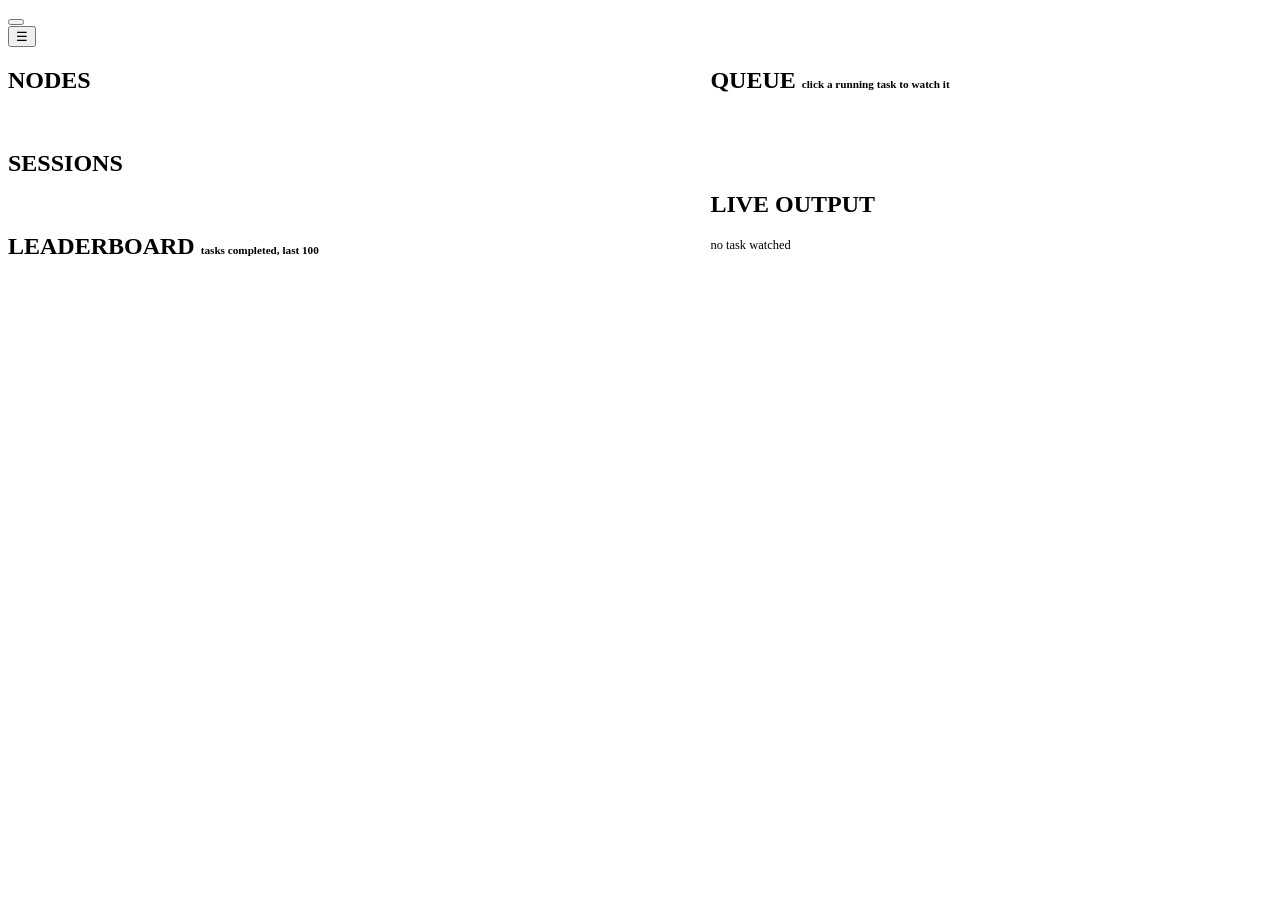
==== commit a27796c4: "merge tori mobile layout" ====
--- a/client/dashboard/index.html
+++ b/client/dashboard/index.html
@@ -4,115 +4,15 @@
 <meta charset="utf-8">
 <meta name="viewport" content="width=device-width, initial-scale=1">
 <title>clique dashboard</title>
+<link rel="stylesheet" href="/assets/base.css">
 <style>
-  :root {
-    --accent: #6855ff;
-    --bg: #0d1117; --fg: #c9d1d9; --card-bg: #161b22; --border: #30363d;
-    --link: #58a6ff; --muted: #8b949e; --hover-bg: #21262d;
-    color-scheme: dark;
-  }
-  @media (prefers-color-scheme: light) {
-    :root:not([data-theme="dark"]) {
-      --bg: #f6f8fa; --fg: #24292f; --card-bg: #ffffff; --border: #d0d7de;
-      --link: #0969da; --muted: #57606a; --hover-bg: #eef1f4;
-      color-scheme: light;
-    }
-  }
-  :root[data-theme="light"] {
-    --bg: #f6f8fa; --fg: #24292f; --card-bg: #ffffff; --border: #d0d7de;
-    --link: #0969da; --muted: #57606a; --hover-bg: #eef1f4;
-    color-scheme: light;
-  }
-
-  html, body { height: 100%; }
-  body { font-family: ui-monospace, SFMono-Regular, Menlo, monospace;
-         background: var(--bg); color: var(--fg); margin: 0; padding: 1rem;
-         box-sizing: border-box; transition: background .15s, color .15s;
-         display: flex; flex-direction: column; }
-  h2 { font-size: .95rem; color: var(--accent); margin: 0; }
-  .card > h2 { margin-bottom: .5rem; }
-  .card { background: var(--card-bg); border: 1px solid var(--border); border-radius: 0;
-          padding: .8rem 1rem; }
-  .card-head { display: flex; align-items: flex-start; justify-content: space-between;
-               gap: .75rem; margin-bottom: .5rem; flex: none; }
-  h2 .sidetitle { color: var(--muted); font-weight: 400; font-size: .7rem; }
-  .empty { color: var(--muted); font-size: .8rem; font-weight: 400; }
-  .clear-btn { background: transparent; border: 1px solid var(--border); color: var(--muted);
-               font: inherit; font-size: .72rem; letter-spacing: .02em; cursor: pointer;
-               padding: .2rem .5rem; white-space: nowrap; flex-shrink: 0; }
-  .clear-btn:hover:not(:disabled) { border-color: var(--accent); color: var(--accent); }
-  .clear-btn:disabled { opacity: .4; cursor: default; }
-  table { border-collapse: collapse; width: 100%; font-size: .8rem; }
-  th, td { text-align: left; padding: .25rem .5rem; border-bottom: 1px solid var(--border); }
-  th { color: var(--accent); }
-  .badge { padding: 0 .4em; border-radius: 0; font-size: .75rem; color: #fff; }
-  .ready { background: #1f6f3f; } .busy { background: #9e6a03; }
-  .offline { background: #6e1f1f; } .joining { background: #30363d; }
   .op { color: #8250df; } .owner { color: #bc4c00; }
-  .muted { color: var(--muted); }
-  #liveOut { font-size: .8rem; white-space: pre-wrap; word-break: break-word; }
-  tr.live { cursor: pointer; }
-  tr:hover td { background: var(--hover-bg); }
-  tr.watching td { background: rgba(63, 185, 80, .12); }
-  th.row-del-col, td.row-del-col { width: 2rem; min-width: 2rem; text-align: center;
-                                   padding-left: .15rem; padding-right: .25rem; }
-  .row-del { opacity: 0; pointer-events: none; background: none; border: 0; color: var(--muted);
-             cursor: pointer; padding: .1rem; line-height: 0; vertical-align: middle; }
-  tr:hover .row-del { opacity: 1; pointer-events: auto; }
-  @media (hover: none) {
-    .row-del { opacity: 1; pointer-events: auto; }
-  }
-  .row-del:hover { color: #f85149; }
-
-  /* confirm dialog */
-  #confirmDlg { position: fixed; inset: 0; z-index: 40; display: flex;
-                align-items: center; justify-content: center; }
-  #confirmDlg[hidden] { display: none; }
-  .dlg-backdrop { position: absolute; inset: 0; background: rgba(0,0,0,.45); }
-  .dlg-card { position: relative; background: var(--card-bg); border: 1px solid var(--border);
-              color: var(--fg); min-width: 280px; max-width: 420px; padding: 1rem 1.1rem;
-              box-shadow: 0 12px 40px rgba(0,0,0,.45); }
-  .dlg-card p { margin: 0 0 1rem; font-size: .85rem; line-height: 1.4; }
-  .dlg-actions { display: flex; justify-content: flex-end; gap: .5rem; }
-  .dlg-actions button { font: inherit; font-size: .78rem; cursor: pointer;
-                        padding: .3rem .7rem; border: 1px solid var(--border);
-                        background: var(--card-bg); color: var(--fg); }
-  .dlg-actions button:hover { border-color: var(--accent); color: var(--accent); }
-  #confirmYes { border-color: #f85149; color: #f85149; }
-  #confirmYes:hover { background: rgba(248,81,73,.12); }
-
-  /* header: logo top-left (larger; it already says "clique"), menu top-right */
-  header { display: flex; align-items: center; justify-content: space-between;
-           gap: .8rem; margin-bottom: 1.4rem; padding: .3rem 0; position: relative;
-           flex: none; }
-  .brand { display: flex; align-items: center; color: var(--fg); }
-  #logo { height: 96px; display: block; }
-  #logo svg { height: 100%; width: auto; display: block; }
-  .header-actions { display: flex; align-items: center; gap: .5rem; position: relative; }
 
   /* mascot: a small live companion parked in the corner, not squeezed
      into the header next to the (already eye-shaped) static logo */
   #mascot { position: fixed; right: 2rem; bottom: 2rem; width: 84px; height: 72px;
             z-index: 20; cursor: pointer; }
   #mascot svg { width: 100%; height: 100%; display: block; }
-
-  .icon-btn { background: var(--card-bg); border: 1px solid var(--border); color: var(--fg);
-              border-radius: 0; padding: .55rem .9rem; font-size: 1.3rem;
-              cursor: pointer; line-height: 1; }
-  .icon-btn:hover { border-color: var(--accent); color: var(--accent); }
-  #themeBtn svg { height: 1.15rem; width: auto; display: block; }
-  .menu-panel { position: absolute; top: calc(100% + .4rem); right: 0;
-                background: var(--card-bg); border: 1px solid var(--border); border-radius: 0;
-                min-width: 160px; padding: .3rem; box-shadow: 0 8px 24px rgba(0,0,0,.4);
-                z-index: 10; }
-  .menu-panel[hidden] { display: none; }
-  .menu-item { display: flex; align-items: center; justify-content: space-between;
-               gap: .5rem; padding: .45rem .6rem; border-radius: 0; font-size: .85rem;
-               color: var(--fg); text-decoration: none; }
-  .menu-item[aria-disabled="true"] { color: var(--muted); cursor: default; }
-  .menu-item:not([aria-disabled="true"]):hover { background: var(--hover-bg); }
-  .soon { font-size: .65rem; border: 1px solid var(--border); border-radius: 0;
-          padding: 0 .35rem; color: var(--muted); }
 
   /* main layout: nodes/sessions/leaderboard left, queue right -- the
      whole layout fills the remaining viewport height below the header,
@@ -120,18 +20,35 @@
      the card growing to fit its content. */
   .layout { flex: 1; min-height: 0; display: grid; grid-template-columns: 1.1fr .9fr;
             gap: 1rem; }
-  .col-left { display: flex; flex-direction: column; gap: 1rem; min-height: 0; }
+  .col-left, .col-right { display: flex; flex-direction: column; gap: 1rem; min-height: 0; }
   .col-left .card, .col-right, .col-right .card {
     display: flex; flex-direction: column; min-height: 0; flex: 1; }
-  .card-scroll { flex: 1; overflow-y: auto; min-height: 0; }
+  .card > div:last-child { flex: 1; overflow: auto; min-height: 0; }
+
+  /* narrow: one column of cards, each capped so several stay reachable
+     by scrolling the page rather than one card owning the screen. */
   @media (max-width: 900px) {
+    body { height: auto; min-height: 100%; }
     .layout { display: flex; flex-direction: column; height: auto; }
     .col-left, .col-right { flex: none; }
-    .card-scroll { max-height: 320px; }
+    .card > div:last-child { max-height: 320px; }
+  }
+  @media (max-width: 700px) {
+    .layout, .col-left, .col-right { gap: .6rem; }
+    .card > div:last-child { max-height: 15rem; }
+    /* long node names would otherwise force a sideways scroll on their own */
+    #nodes td:first-child, #leaderboard td:nth-child(2) { word-break: break-all; }
+    #mascot { right: .7rem; bottom: .7rem; width: 58px; height: 50px; }
   }
 
   .medal { font-size: .95rem; font-weight: 700; }
   .medal.gold { color: #d4af37; } .medal.silver { color: #a8a9ad; } .medal.bronze { color: #cd7f32; }
+
+  /* click-to-watch: running rows open the live output card below */
+  tr.live { cursor: pointer; }
+  tr.live:hover td { background: var(--hover-bg); }
+  tr.watching td { background: var(--hover-bg); box-shadow: inset 2px 0 0 var(--accent); }
+  #liveOut { font-size: .78rem; white-space: pre-wrap; word-break: break-word; }
 </style>
 </head>
 <body>
@@ -145,8 +62,7 @@
       <button id="menuBtn" class="icon-btn" aria-haspopup="true" aria-expanded="false"
               aria-label="menu">&#9776;</button>
       <div id="menuPanel" class="menu-panel" role="menu" hidden>
-        <a href="#" class="menu-item" role="menuitem" aria-disabled="true"
-           onclick="return false">Notes <span class="soon">soon</span></a>
+        <a href="/chat" class="menu-item" role="menuitem">Chat</a>
       </div>
     </div>
   </div>
@@ -155,136 +71,24 @@
 
 <div class="layout">
   <div class="col-left">
-    <div class="card"><h2>NODES</h2><div id="nodes" class="card-scroll"></div></div>
-    <div class="card">
-      <div class="card-head">
-        <h2>SESSIONS</h2>
-        <button type="button" id="clearSessions" class="clear-btn" disabled>clear all</button>
-      </div>
-      <div id="sessions" class="card-scroll"></div>
-    </div>
-    <div class="card"><h2>LEADERBOARD <span class="sidetitle">· tasks completed, last 100</span></h2>
-      <div id="leaderboard" class="card-scroll"></div></div>
+    <div class="card"><h2>NODES</h2><div id="nodes"></div></div>
+    <div class="card"><h2>SESSIONS</h2><div id="sessions"></div></div>
+    <div class="card"><h2>LEADERBOARD <span class="muted" style="font-size:.7rem">
+      tasks completed, last 100</span></h2><div id="leaderboard"></div></div>
   </div>
   <div class="col-right">
-    <div class="card">
-      <div class="card-head">
-        <h2>TASK QUEUE</h2>
-        <button type="button" id="clearTasks" class="clear-btn" disabled>clear all</button>
-      </div>
-      <div id="tasks" class="card-scroll"></div>
-    </div>
-    <div class="card"><h2>LIVE OUTPUT <span id="liveTask" class="sidetitle">· click a running task to watch its live output</span></h2>
-      <div id="liveOut" class="card-scroll"><span class="empty">none</span></div></div>
+    <div class="card"><h2>QUEUE <span class="muted" style="font-size:.7rem">click a
+      running task to watch it</span></h2><div id="tasks"></div></div>
+    <div class="card"><h2>LIVE OUTPUT <span id="liveTask" class="muted"
+      style="font-size:.7rem"></span></h2>
+      <div id="liveOut"><span class="muted">no task watched</span></div></div>
   </div>
 </div>
 
-<div id="confirmDlg" hidden>
-  <div class="dlg-backdrop"></div>
-  <div class="dlg-card" role="dialog" aria-modal="true" aria-labelledby="confirmMsg">
-    <p id="confirmMsg"></p>
-    <div class="dlg-actions">
-      <button type="button" id="confirmNo">cancel</button>
-      <button type="button" id="confirmYes">delete</button>
-    </div>
-  </div>
-</div>
-
+<script src="/assets/chrome.js"></script>
 <script src="/assets/mascot.js"></script>
 <script>
-const $ = (id) => document.getElementById(id);
-const j = async (p) => (await fetch(p)).json();
-const TRASH = '<svg viewBox="0 0 16 16" width="13" height="13" aria-hidden="true">'
-  + '<path fill="currentColor" d="M6.5 1h3l.5 1H14v1H2V2h4l.5-1zM3 5h10l-.6 9.2A1.5 1.5 0 0 1 10.9 15.5H5.1A1.5 1.5 0 0 1 3.6 14.2L3 5zm3 1.5v7h1v-7H6zm3 0v7h1v-7H9z"/></svg>';
-
-function clusterKey(n) {
-  const m = n.model;
-  if (!m) return '-';
-  if (m.artifact_hash) return `${m.family}:${String(m.artifact_hash).slice(0, 12)}`;
-  const b = m.parameter_count_b;
-  const size = Number.isInteger(b) ? String(b) : String(b);
-  return `${m.family}-${size}b-${m.quantization || 'none'}`;
-}
-
 function badge(s) { return `<span class="badge ${s}">${s}</span>`; }
-
-function fill(id, html) {
-  const el = $(id);
-  const top = el.scrollTop;
-  el.innerHTML = html;
-  el.scrollTop = top;
-}
-
-function delBtn(kind, id) {
-  return `<button type="button" class="row-del" data-del-${kind}="${id}"`
-    + ` aria-label="delete ${kind}">${TRASH}</button>`;
-}
-
-async function apiMutate(path) {
-  const r = await fetch(path, { method: 'POST' });
-  if (!r.ok) {
-    const text = await r.text();
-    throw new Error(`${r.status} ${text}`);
-  }
-  return r.json();
-}
-
-let confirmResolve = null;
-function confirmDlg(message) {
-  return new Promise((resolve) => {
-    if (confirmResolve) confirmResolve(false);
-    confirmResolve = resolve;
-    $('confirmMsg').textContent = message;
-    $('confirmDlg').hidden = false;
-    $('confirmYes').focus();
-  });
-}
-function settleConfirm(ok) {
-  $('confirmDlg').hidden = true;
-  const r = confirmResolve;
-  confirmResolve = null;
-  if (r) r(ok);
-}
-$('confirmYes').onclick = () => settleConfirm(true);
-$('confirmNo').onclick = () => settleConfirm(false);
-$('confirmDlg').querySelector('.dlg-backdrop').onclick = () => settleConfirm(false);
-
-async function onDeleteClick(kind, id) {
-  const msg = kind === 'session'
-    ? `Delete session ${id} from the server? This removes its conversation too.`
-    : `Delete task ${id} from the queue?`;
-  if (!await confirmDlg(msg)) return;
-  try {
-    await apiMutate(kind === 'session'
-      ? `/v1/sessions/${id}/delete`
-      : `/v1/tasks/${id}/delete`);
-  } catch (e) { console.error(e); }
-  refresh();
-}
-
-$('clearSessions').onclick = async () => {
-  if (!await confirmDlg('Delete all sessions and their conversation history?')) return;
-  try {
-    await apiMutate('/v1/sessions/clear');
-  } catch (e) { console.error(e); }
-  refresh();
-};
-$('clearTasks').onclick = async () => {
-  if (!await confirmDlg('Delete every task in the queue?')) return;
-  try {
-    await apiMutate('/v1/tasks/clear');
-  } catch (e) { console.error(e); }
-  refresh();
-};
-
-document.addEventListener('click', (e) => {
-  const sess = e.target.closest('[data-del-session]');
-  if (sess) { e.preventDefault(); onDeleteClick('session', sess.dataset.delSession); return; }
-  const task = e.target.closest('[data-del-task]');
-  if (task) { e.preventDefault(); onDeleteClick('task', task.dataset.delTask); return; }
-  const live = e.target.closest('tr.live');
-  if (live && live.dataset.task) watchTask(live.dataset.task);
-});
 
 function renderLeaderboard(tasks, nodesById) {
   const counts = {};
@@ -293,7 +97,7 @@
     counts[t.assigned_node] = (counts[t.assigned_node] || 0) + 1;
   }
   const ranked = Object.entries(counts).sort((a, b) => b[1] - a[1]).slice(0, 8);
-  if (!ranked.length) return empty('none');
+  if (!ranked.length) return '<span class="muted">no tasks completed yet</span>';
   const rankClasses = ['gold', 'silver', 'bronze'];
   return '<table><tr><th></th><th>node</th><th>tasks</th></tr>' + ranked.map(([nid, count], i) => {
     const node = nodesById[nid];
@@ -306,67 +110,59 @@
 async function refresh() {
   try {
     const [nodes, tasks, sessions] = await Promise.all([
-      j('/v1/nodes'), j('/v1/tasks?limit=500'), j('/v1/sessions')]);
+      j('/v1/nodes'), j('/v1/tasks'), j('/v1/sessions')]);
     const nodesById = {};
     for (const n of nodes) nodesById[n.node_id] = n;
-    fill('nodes', nodes.length
-      ? '<table><tr><th>name</th><th>status</th><th>cluster</th><th>task</th></tr>'
-        + nodes.map(n => `<tr><td>${n.display_name}</td><td>${badge(n.status)}</td>`
-          + `<td>${clusterKey(n)}</td>`
-          + `<td>${n.current_task_id ? n.current_task_id.slice(0,10) : '-'}</td></tr>`)
-          .join('') + '</table>'
-      : empty('none'));
-    fill('tasks', tasks.length
-      ? '<table><tr><th>id</th><th>state</th><th>node</th><th>type</th>'
-        + '<th class="row-del-col"></th></tr>'
-        + tasks.map((t) => {
-          const id = t.request.task_id;
-          const clickable = (t.state === 'assigned' || t.state === 'running')
-            ? ` class="live${id === watching ? ' watching' : ''}" data-task="${id}"` : '';
-          return `<tr${clickable}><td>${id.slice(0, 10)}</td>`
-            + `<td>${t.state}</td><td>${t.assigned_node ? t.assigned_node.slice(0, 8) : '-'}</td>`
-            + `<td>${t.request.task_type}</td>`
-            + `<td class="row-del-col">${delBtn('task', id)}</td></tr>`;
-        }).join('') + '</table>'
-      : empty('none'));
+    $('nodes').innerHTML = '<table><tr><th>name</th><th>status</th>'
+      + '<th>cluster</th><th>task</th></tr>'
+      + nodes.map(n => `<tr><td>${n.display_name}</td><td>${badge(n.status)}</td>`
+        + `<td>${n.model ? n.model.family + '-' + n.model.parameter_count_b + 'b' : '-'}</td>`
+        + `<td>${n.current_task_id ? n.current_task_id.slice(0,10) : '-'}</td></tr>`)
+        .join('') + '</table>';
+    $('tasks').innerHTML = '<table><tr><th>id</th><th>state</th><th>node</th>'
+      + '<th>type</th></tr>'
+      + tasks.slice(0, 12).map((t) => {
+        const id = t.request.task_id;
+        const clickable = (t.state === 'assigned' || t.state === 'running')
+          ? ` class="live${id === watching ? ' watching' : ''}" data-task="${id}"` : '';
+        return `<tr${clickable}><td>${id.slice(0, 10)}</td>`
+          + `<td>${t.state}</td><td>${t.assigned_node ? t.assigned_node.slice(0, 8) : '-'}</td>`
+          + `<td>${t.request.task_type}</td></tr>`;
+      }).join('') + '</table>';
+    document.querySelectorAll('tr.live').forEach((tr) => {
+      tr.onclick = () => watchTask(tr.dataset.task);
+    });
     if (watching && !tasks.some((t) => t.request.task_id === watching)) {
       stopWatch(' (done)');
     }
-    fill('sessions', sessions.length
-      ? '<table><tr><th>id</th><th>cluster</th><th>pinned</th><th>v</th>'
-        + '<th class="row-del-col"></th></tr>'
-        + sessions.map(s => `<tr><td>${s.session_id}</td><td>${s.cluster_key || '-'}</td>`
+    $('sessions').innerHTML = sessions.length
+      ? '<table><tr><th>id</th><th>cluster</th><th>pinned</th><th>v</th></tr>'
+        + sessions.map(s => `<tr><td><a href="/chat#${s.session_id}"`
+          + ` style="color:var(--link)">${s.session_id}</a></td>`
+          + `<td>${s.cluster_key || '-'}</td>`
           + `<td>${s.pinned_node ? s.pinned_node.slice(0,8) : '-'}</td>`
-          + `<td>${s.context_version}</td>`
-          + `<td class="row-del-col">${delBtn('session', s.session_id)}</td></tr>`
-        ).join('') + '</table>'
-      : empty('none'));
-    fill('leaderboard', renderLeaderboard(tasks, nodesById));
-    $('clearSessions').disabled = !sessions.length;
-    $('clearTasks').disabled = !tasks.length;
+          + `<td>${s.context_version}</td></tr>`).join('') + '</table>'
+      : '<span class="muted">none active</span>';
+    $('leaderboard').innerHTML = renderLeaderboard(tasks, nodesById);
   } catch (e) { console.error(e); }
 }
 
-// --- click-to-watch live task output over /ws/tasks/{id} ---
-let watching = null;
-let watchWs = null;
-
-function showLive(text) {
-  $('liveOut').textContent = text;
-}
+// --- click-to-watch: mirror one running task's output over /ws/tasks ---
+let watching = null, watchWs = null;
+
+function showLive(text) { $('liveOut').textContent = text; }
 
 async function watchTask(taskId) {
   stopWatch();
   watching = taskId;
-  $('liveTask').textContent = `· watching ${taskId.slice(0, 10)}`;
+  $('liveTask').textContent = `watching ${taskId.slice(0, 10)}`;
   showLive('connecting...');
   try {
     const cur = await j(`/v1/tasks/${taskId}`);
     showLive(cur.partial_output
       || (cur.result && cur.result.output) || '(no output yet)');
   } catch (e) { showLive(`(fetch failed: ${e})`); return; }
-  const proto = location.protocol === 'https:' ? 'wss' : 'ws';
-  const ws = new WebSocket(`${proto}://${location.host}/ws/tasks/${taskId}`);
+  const ws = new WebSocket(wsUrl(`/ws/tasks/${taskId}`));
   watchWs = ws;
   ws.onmessage = async () => {
     try {
@@ -388,101 +184,23 @@
   watching = null;
 }
 
-// --- light/dark theme: explicit choice persists; otherwise follows the OS ---
-const themeBtn = $('themeBtn');
-function readStoredTheme() {
-  try { return localStorage.getItem('clique-theme'); } catch (e) { return null; }
-}
-function writeStoredTheme(t) {
-  try { localStorage.setItem('clique-theme', t); } catch (e) {}
-}
-function applyTheme(t) {
-  document.documentElement.setAttribute('data-theme', t);
-}
-applyTheme(readStoredTheme()
-  || (matchMedia('(prefers-color-scheme: light)').matches ? 'light' : 'dark'));
-themeBtn.addEventListener('click', () => {
-  const next = document.documentElement.getAttribute('data-theme') === 'light' ? 'dark' : 'light';
-  writeStoredTheme(next);
-  applyTheme(next);
-});
-
-// --- top-right menu (placeholder for a future notes page) ---
-const menuBtn = $('menuBtn'), menuPanel = $('menuPanel');
-function setMenu(open) {
-  menuPanel.hidden = !open;
-  menuBtn.setAttribute('aria-expanded', String(open));
-}
-menuBtn.addEventListener('click', (e) => {
-  e.stopPropagation();
-  setMenu(menuPanel.hidden);
-});
-document.addEventListener('click', (e) => {
-  if (!menuPanel.hidden && !menuPanel.contains(e.target) && e.target !== menuBtn) setMenu(false);
-});
-document.addEventListener('keydown', (e) => {
-  if (e.key === 'Escape') {
-    if (!$('confirmDlg').hidden) settleConfirm(false);
-    setMenu(false);
-  }
-});
-
-// --- logo + theme icon: inlined (not <img>) so they can use currentColor
-// and pick up --fg automatically as the theme changes ---
-fetch('/assets/logo.svg').then(r => r.text()).then(t => { $('logo').innerHTML = t; })
-  .catch(console.error);
-fetch('/assets/light_dark.svg').then(r => r.text()).then(t => { themeBtn.innerHTML = t; })
-  .catch(console.error);
-
-// --- mascot: load inline SVG, map live events to emotions ---
-let mascot = null, moodTimer = 0;
-fetch('/assets/EyeQ.svg').then(r => r.text()).then(t => {
-  $('mascot').innerHTML = t;
-  mascot = Mascot.mount($('mascot'));  // resting state: no eyelid, wide open
-}).catch(console.error);
+// --- mascot: map live events to emotions ---
+const mascot = Mascot.companion($('mascot'));
 const MOODS = { 'task.submitted': 'focused', 'task.assigned': 'focused',
   'task.finished': 'happy', 'node.joined': 'happy', 'suggestion.new': 'stressed',
   'node.left': 'sad', 'node.offline': 'sad', 'node.reaped': 'sad',
   'node.kicked': 'sad', 'server.shutdown': 'sad' };
 
-// Shared entry point for every trigger (WS events, the random scheduler,
-// and clicks) -- rate-limited here so rapid-fire triggers from any of
-// them can't retarget the lid animation faster than it can settle
-// (which reads as flashing/instability, not overload from clicks alone).
-let lastFlashAt = 0;
-const FLASH_COOLDOWN_MS = 900;
-function flashEmotion(name, holdMs = 4000) {
-  if (!mascot) return;
-  const now = Date.now();
-  if (now - lastFlashAt < FLASH_COOLDOWN_MS) return;
-  lastFlashAt = now;
-  mascot.setEmotion(name);
-  clearTimeout(moodTimer);
-  moodTimer = setTimeout(() => mascot.setEmotion('none'), holdMs);
-}
 function mood(event, payload) {
   if (!MOODS[event]) return;
   let m = MOODS[event];
   if (event === 'task.finished' && payload.state && payload.state !== 'succeeded'
       ) m = 'stressed';
-  flashEmotion(m);
-}
-
-// --- random idle expressions + click-to-react ---
-const RANDOM_EMOTIONS = ['neutral', 'happy', 'focused', 'sleepy', 'stressed', 'sad',
-  'expression1', 'expression2', 'expression3', 'expression4'];
-const pickEmotion = () => RANDOM_EMOTIONS[Math.floor(Math.random() * RANDOM_EMOTIONS.length)];
-const reducedMotion = matchMedia('(prefers-reduced-motion: reduce)').matches;
-function scheduleRandomMood() {
-  const delay = 15000 + Math.random() * 25000; // every 15-40s
-  setTimeout(() => { flashEmotion(pickEmotion()); scheduleRandomMood(); }, delay);
-}
-if (!reducedMotion) scheduleRandomMood();
-$('mascot').addEventListener('click', () => flashEmotion(pickEmotion()));
+  mascot.flash(m);
+}
 
 function connectEvents() {
-  const proto = location.protocol === 'https:' ? 'wss' : 'ws';
-  const ws = new WebSocket(`${proto}://${location.host}/ws/events`);
+  const ws = new WebSocket(wsUrl('/ws/events'));
   ws.onmessage = (m) => {
     const { event, payload } = JSON.parse(m.data);
     if (event === 'stats.tick') return;
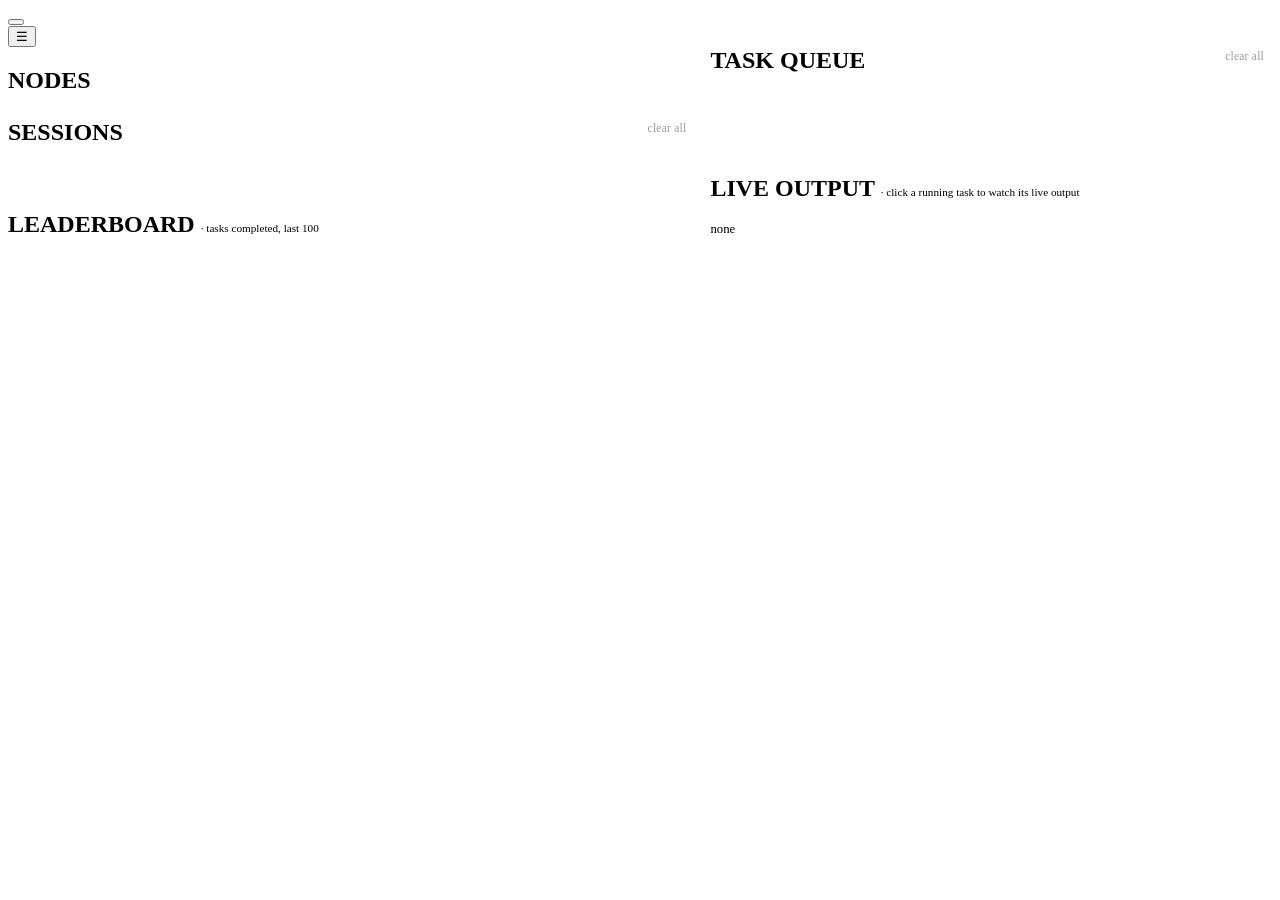
==== commit b7eb44de: "Merge branch 'cleanupServerMethods' Resolved client/dashboard/index.html by keeping main's page (sha" ====
--- a/client/dashboard/index.html
+++ b/client/dashboard/index.html
@@ -8,6 +8,44 @@
 <style>
   .op { color: #8250df; } .owner { color: #bc4c00; }
 
+  /* card headers that carry an action (clear all) sit on their own row */
+  .card-head { display: flex; align-items: flex-start; justify-content: space-between;
+               gap: .75rem; margin-bottom: .5rem; flex: none; }
+  .card-head h2 { margin: 0; }
+  h2 .sidetitle { color: var(--muted); font-weight: 400; font-size: .7rem; }
+  .empty { color: var(--muted); font-size: .8rem; font-weight: 400; }
+  .clear-btn { background: transparent; border: 1px solid var(--border); color: var(--muted);
+               font: inherit; font-size: .72rem; letter-spacing: .02em; cursor: pointer;
+               padding: .2rem .5rem; white-space: nowrap; flex-shrink: 0; }
+  .clear-btn:hover:not(:disabled) { border-color: var(--accent); color: var(--accent); }
+  .clear-btn:disabled { opacity: .4; cursor: default; }
+
+  /* per-row delete: revealed on hover, always there for touch */
+  th.row-del-col, td.row-del-col { width: 2rem; min-width: 2rem; text-align: center;
+                                   padding-left: .15rem; padding-right: .25rem; }
+  .row-del { opacity: 0; pointer-events: none; background: none; border: 0; color: var(--muted);
+             cursor: pointer; padding: .1rem; line-height: 0; vertical-align: middle; }
+  tr:hover .row-del { opacity: 1; pointer-events: auto; }
+  @media (hover: none) { .row-del { opacity: 1; pointer-events: auto; } }
+  .row-del:hover { color: #f85149; }
+
+  /* confirm dialog: deletes are irreversible, so never a bare confirm() */
+  #confirmDlg { position: fixed; inset: 0; z-index: 40; display: flex;
+                align-items: center; justify-content: center; }
+  #confirmDlg[hidden] { display: none; }
+  .dlg-backdrop { position: absolute; inset: 0; background: rgba(0,0,0,.45); }
+  .dlg-card { position: relative; background: var(--card-bg); border: 1px solid var(--border);
+              color: var(--fg); min-width: 280px; max-width: 420px; padding: 1rem 1.1rem;
+              box-shadow: 0 12px 40px rgba(0,0,0,.45); }
+  .dlg-card p { margin: 0 0 1rem; font-size: .85rem; line-height: 1.4; }
+  .dlg-actions { display: flex; justify-content: flex-end; gap: .5rem; }
+  .dlg-actions button { font: inherit; font-size: .78rem; cursor: pointer;
+                        padding: .3rem .7rem; border: 1px solid var(--border);
+                        background: var(--card-bg); color: var(--fg); }
+  .dlg-actions button:hover { border-color: var(--accent); color: var(--accent); }
+  #confirmYes { border-color: #f85149; color: #f85149; }
+  #confirmYes:hover { background: rgba(248,81,73,.12); }
+
   /* mascot: a small live companion parked in the corner, not squeezed
      into the header next to the (already eye-shaped) static logo */
   #mascot { position: fixed; right: 2rem; bottom: 2rem; width: 84px; height: 72px;
@@ -23,7 +61,7 @@
   .col-left, .col-right { display: flex; flex-direction: column; gap: 1rem; min-height: 0; }
   .col-left .card, .col-right, .col-right .card {
     display: flex; flex-direction: column; min-height: 0; flex: 1; }
-  .card > div:last-child { flex: 1; overflow: auto; min-height: 0; }
+  .card-scroll { flex: 1; overflow: auto; min-height: 0; }
 
   /* narrow: one column of cards, each capped so several stay reachable
      by scrolling the page rather than one card owning the screen. */
@@ -31,11 +69,11 @@
     body { height: auto; min-height: 100%; }
     .layout { display: flex; flex-direction: column; height: auto; }
     .col-left, .col-right { flex: none; }
-    .card > div:last-child { max-height: 320px; }
+    .card-scroll { max-height: 320px; }
   }
   @media (max-width: 700px) {
     .layout, .col-left, .col-right { gap: .6rem; }
-    .card > div:last-child { max-height: 15rem; }
+    .card-scroll { max-height: 15rem; }
     /* long node names would otherwise force a sideways scroll on their own */
     #nodes td:first-child, #leaderboard td:nth-child(2) { word-break: break-all; }
     #mascot { right: .7rem; bottom: .7rem; width: 58px; height: 50px; }
@@ -71,17 +109,39 @@
 
 <div class="layout">
   <div class="col-left">
-    <div class="card"><h2>NODES</h2><div id="nodes"></div></div>
-    <div class="card"><h2>SESSIONS</h2><div id="sessions"></div></div>
-    <div class="card"><h2>LEADERBOARD <span class="muted" style="font-size:.7rem">
-      tasks completed, last 100</span></h2><div id="leaderboard"></div></div>
+    <div class="card"><h2>NODES</h2><div id="nodes" class="card-scroll"></div></div>
+    <div class="card">
+      <div class="card-head">
+        <h2>SESSIONS</h2>
+        <button type="button" id="clearSessions" class="clear-btn" disabled>clear all</button>
+      </div>
+      <div id="sessions" class="card-scroll"></div>
+    </div>
+    <div class="card"><h2>LEADERBOARD <span class="sidetitle">· tasks completed,
+      last 100</span></h2><div id="leaderboard" class="card-scroll"></div></div>
   </div>
   <div class="col-right">
-    <div class="card"><h2>QUEUE <span class="muted" style="font-size:.7rem">click a
-      running task to watch it</span></h2><div id="tasks"></div></div>
-    <div class="card"><h2>LIVE OUTPUT <span id="liveTask" class="muted"
-      style="font-size:.7rem"></span></h2>
-      <div id="liveOut"><span class="muted">no task watched</span></div></div>
+    <div class="card">
+      <div class="card-head">
+        <h2>TASK QUEUE</h2>
+        <button type="button" id="clearTasks" class="clear-btn" disabled>clear all</button>
+      </div>
+      <div id="tasks" class="card-scroll"></div>
+    </div>
+    <div class="card"><h2>LIVE OUTPUT <span id="liveTask" class="sidetitle">· click a
+      running task to watch its live output</span></h2>
+      <div id="liveOut" class="card-scroll"><span class="empty">none</span></div></div>
+  </div>
+</div>
+
+<div id="confirmDlg" hidden>
+  <div class="dlg-backdrop"></div>
+  <div class="dlg-card" role="dialog" aria-modal="true" aria-labelledby="confirmMsg">
+    <p id="confirmMsg"></p>
+    <div class="dlg-actions">
+      <button type="button" id="confirmNo">cancel</button>
+      <button type="button" id="confirmYes">delete</button>
+    </div>
   </div>
 </div>
 
@@ -89,6 +149,95 @@
 <script src="/assets/mascot.js"></script>
 <script>
 function badge(s) { return `<span class="badge ${s}">${s}</span>`; }
+function empty(text) { return `<span class="empty">${text}</span>`; }
+
+const TRASH = '<svg viewBox="0 0 16 16" width="13" height="13" aria-hidden="true">'
+  + '<path fill="currentColor" d="M6.5 1h3l.5 1H14v1H2V2h4l.5-1zM3 5h10l-.6 9.2A1.5 1.5 0 0 1'
+  + ' 10.9 15.5H5.1A1.5 1.5 0 0 1 3.6 14.2L3 5zm3 1.5v7h1v-7H6zm3 0v7h1v-7H9z"/></svg>';
+
+function clusterKey(n) {
+  const m = n.model;
+  if (!m) return '-';
+  if (m.artifact_hash) return `${m.family}:${String(m.artifact_hash).slice(0, 12)}`;
+  return `${m.family}-${m.parameter_count_b}b-${m.quantization || 'none'}`;
+}
+
+// innerHTML on a 5s poll would fight whoever is scrolling the card
+function fill(id, html) {
+  const el = $(id);
+  const top = el.scrollTop;
+  el.innerHTML = html;
+  el.scrollTop = top;
+}
+
+function delBtn(kind, id) {
+  return `<button type="button" class="row-del" data-del-${kind}="${id}"`
+    + ` aria-label="delete ${kind}">${TRASH}</button>`;
+}
+
+async function apiMutate(path) {
+  const r = await fetch(path, { method: 'POST' });
+  if (!r.ok) throw new Error(`${r.status} ${await r.text()}`);
+  return r.json();
+}
+
+// --- confirm dialog: a delete is irreversible, so it always asks ---
+let confirmResolve = null;
+function confirmDlg(message) {
+  return new Promise((resolve) => {
+    if (confirmResolve) confirmResolve(false);
+    confirmResolve = resolve;
+    $('confirmMsg').textContent = message;
+    $('confirmDlg').hidden = false;
+    $('confirmYes').focus();
+  });
+}
+function settleConfirm(ok) {
+  $('confirmDlg').hidden = true;
+  const r = confirmResolve;
+  confirmResolve = null;
+  if (r) r(ok);
+}
+$('confirmYes').onclick = () => settleConfirm(true);
+$('confirmNo').onclick = () => settleConfirm(false);
+$('confirmDlg').querySelector('.dlg-backdrop').onclick = () => settleConfirm(false);
+document.addEventListener('keydown', (e) => {
+  if (e.key === 'Escape' && !$('confirmDlg').hidden) settleConfirm(false);
+});
+
+async function onDeleteClick(kind, id) {
+  const msg = kind === 'session'
+    ? `Delete session ${id} from the server? This removes its conversation too.`
+    : `Delete task ${id} from the queue?`;
+  if (!await confirmDlg(msg)) return;
+  try {
+    await apiMutate(kind === 'session'
+      ? `/v1/sessions/${id}/delete`
+      : `/v1/tasks/${id}/delete`);
+  } catch (e) { console.error(e); }
+  refresh();
+}
+
+$('clearSessions').onclick = async () => {
+  if (!await confirmDlg('Delete all sessions and their conversation history?')) return;
+  try { await apiMutate('/v1/sessions/clear'); } catch (e) { console.error(e); }
+  refresh();
+};
+$('clearTasks').onclick = async () => {
+  if (!await confirmDlg('Delete every task in the queue?')) return;
+  try { await apiMutate('/v1/tasks/clear'); } catch (e) { console.error(e); }
+  refresh();
+};
+
+// delegated so re-rendered rows keep working without rebinding
+document.addEventListener('click', (e) => {
+  const sess = e.target.closest('[data-del-session]');
+  if (sess) { e.preventDefault(); onDeleteClick('session', sess.dataset.delSession); return; }
+  const task = e.target.closest('[data-del-task]');
+  if (task) { e.preventDefault(); onDeleteClick('task', task.dataset.delTask); return; }
+  const live = e.target.closest('tr.live');
+  if (live && live.dataset.task) watchTask(live.dataset.task);
+});
 
 function renderLeaderboard(tasks, nodesById) {
   const counts = {};
@@ -97,7 +246,7 @@
     counts[t.assigned_node] = (counts[t.assigned_node] || 0) + 1;
   }
   const ranked = Object.entries(counts).sort((a, b) => b[1] - a[1]).slice(0, 8);
-  if (!ranked.length) return '<span class="muted">no tasks completed yet</span>';
+  if (!ranked.length) return empty('no tasks completed yet');
   const rankClasses = ['gold', 'silver', 'bronze'];
   return '<table><tr><th></th><th>node</th><th>tasks</th></tr>' + ranked.map(([nid, count], i) => {
     const node = nodesById[nid];
@@ -110,40 +259,46 @@
 async function refresh() {
   try {
     const [nodes, tasks, sessions] = await Promise.all([
-      j('/v1/nodes'), j('/v1/tasks'), j('/v1/sessions')]);
+      j('/v1/nodes'), j('/v1/tasks?limit=500'), j('/v1/sessions')]);
     const nodesById = {};
     for (const n of nodes) nodesById[n.node_id] = n;
-    $('nodes').innerHTML = '<table><tr><th>name</th><th>status</th>'
-      + '<th>cluster</th><th>task</th></tr>'
-      + nodes.map(n => `<tr><td>${n.display_name}</td><td>${badge(n.status)}</td>`
-        + `<td>${n.model ? n.model.family + '-' + n.model.parameter_count_b + 'b' : '-'}</td>`
-        + `<td>${n.current_task_id ? n.current_task_id.slice(0,10) : '-'}</td></tr>`)
-        .join('') + '</table>';
-    $('tasks').innerHTML = '<table><tr><th>id</th><th>state</th><th>node</th>'
-      + '<th>type</th></tr>'
-      + tasks.slice(0, 12).map((t) => {
-        const id = t.request.task_id;
-        const clickable = (t.state === 'assigned' || t.state === 'running')
-          ? ` class="live${id === watching ? ' watching' : ''}" data-task="${id}"` : '';
-        return `<tr${clickable}><td>${id.slice(0, 10)}</td>`
-          + `<td>${t.state}</td><td>${t.assigned_node ? t.assigned_node.slice(0, 8) : '-'}</td>`
-          + `<td>${t.request.task_type}</td></tr>`;
-      }).join('') + '</table>';
-    document.querySelectorAll('tr.live').forEach((tr) => {
-      tr.onclick = () => watchTask(tr.dataset.task);
-    });
+    fill('nodes', nodes.length
+      ? '<table><tr><th>name</th><th>status</th><th>cluster</th><th>task</th></tr>'
+        + nodes.map(n => `<tr><td>${n.display_name}</td><td>${badge(n.status)}</td>`
+          + `<td>${clusterKey(n)}</td>`
+          + `<td>${n.current_task_id ? n.current_task_id.slice(0,10) : '-'}</td></tr>`)
+          .join('') + '</table>'
+      : empty('none'));
+    fill('tasks', tasks.length
+      ? '<table><tr><th>id</th><th>state</th><th>node</th><th>type</th>'
+        + '<th class="row-del-col"></th></tr>'
+        + tasks.map((t) => {
+          const id = t.request.task_id;
+          const clickable = (t.state === 'assigned' || t.state === 'running')
+            ? ` class="live${id === watching ? ' watching' : ''}" data-task="${id}"` : '';
+          return `<tr${clickable}><td>${id.slice(0, 10)}</td>`
+            + `<td>${t.state}</td><td>${t.assigned_node ? t.assigned_node.slice(0, 8) : '-'}</td>`
+            + `<td>${t.request.task_type}</td>`
+            + `<td class="row-del-col">${delBtn('task', id)}</td></tr>`;
+        }).join('') + '</table>'
+      : empty('none'));
     if (watching && !tasks.some((t) => t.request.task_id === watching)) {
       stopWatch(' (done)');
     }
-    $('sessions').innerHTML = sessions.length
-      ? '<table><tr><th>id</th><th>cluster</th><th>pinned</th><th>v</th></tr>'
+    fill('sessions', sessions.length
+      ? '<table><tr><th>id</th><th>cluster</th><th>pinned</th><th>v</th>'
+        + '<th class="row-del-col"></th></tr>'
         + sessions.map(s => `<tr><td><a href="/chat#${s.session_id}"`
           + ` style="color:var(--link)">${s.session_id}</a></td>`
           + `<td>${s.cluster_key || '-'}</td>`
           + `<td>${s.pinned_node ? s.pinned_node.slice(0,8) : '-'}</td>`
-          + `<td>${s.context_version}</td></tr>`).join('') + '</table>'
-      : '<span class="muted">none active</span>';
-    $('leaderboard').innerHTML = renderLeaderboard(tasks, nodesById);
+          + `<td>${s.context_version}</td>`
+          + `<td class="row-del-col">${delBtn('session', s.session_id)}</td></tr>`)
+          .join('') + '</table>'
+      : empty('none'));
+    fill('leaderboard', renderLeaderboard(tasks, nodesById));
+    $('clearSessions').disabled = !sessions.length;
+    $('clearTasks').disabled = !tasks.length;
   } catch (e) { console.error(e); }
 }
 
@@ -155,7 +310,7 @@
 async function watchTask(taskId) {
   stopWatch();
   watching = taskId;
-  $('liveTask').textContent = `watching ${taskId.slice(0, 10)}`;
+  $('liveTask').textContent = `· watching ${taskId.slice(0, 10)}`;
   showLive('connecting...');
   try {
     const cur = await j(`/v1/tasks/${taskId}`);
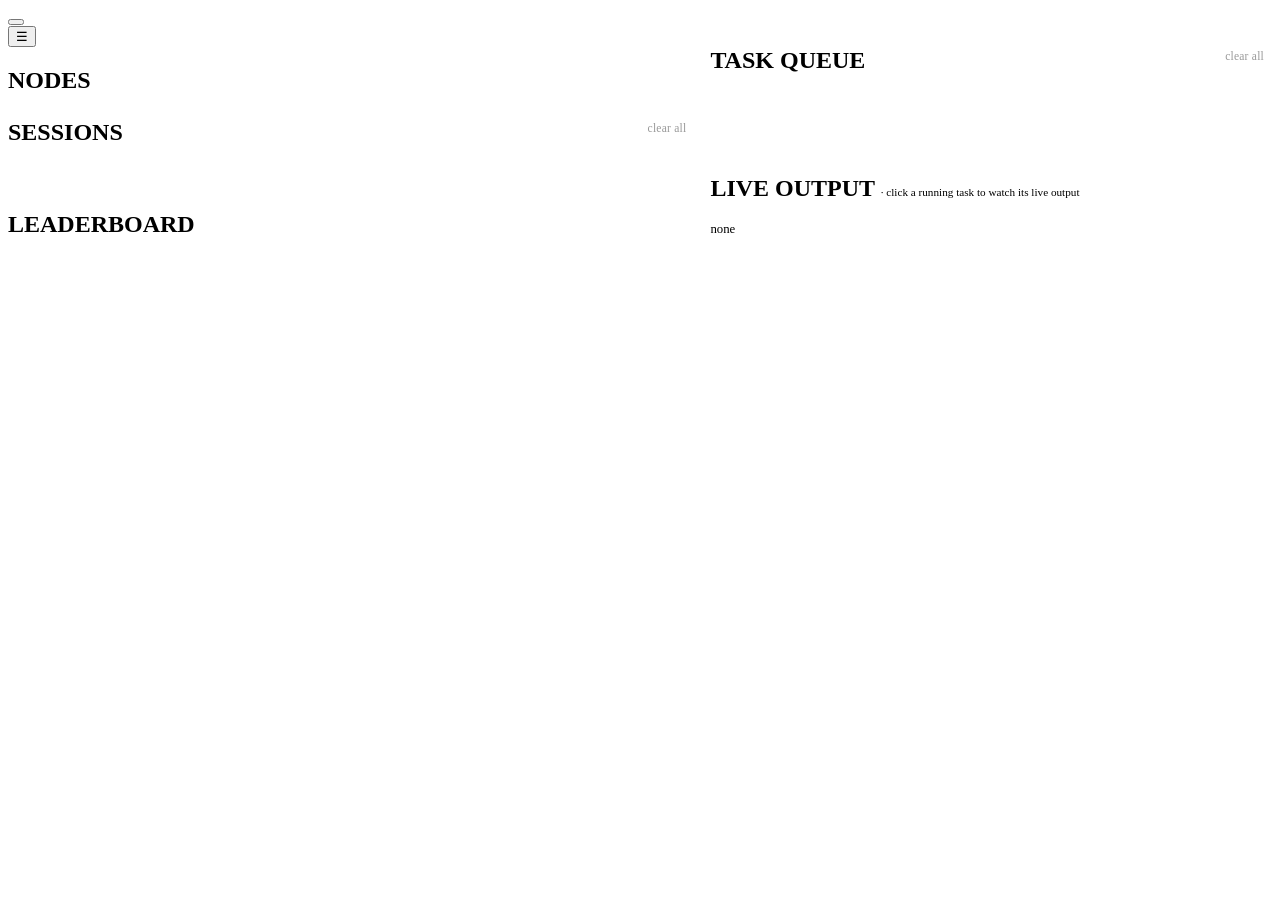
==== commit a82691a6: "dash: cap the leaderboard at the last 100 succeeded tasks The caption said "tasks completed, last 10" ====
--- a/client/dashboard/index.html
+++ b/client/dashboard/index.html
@@ -99,9 +99,8 @@
     <div style="position: relative">
       <button id="menuBtn" class="icon-btn" aria-haspopup="true" aria-expanded="false"
               aria-label="menu">&#9776;</button>
-      <div id="menuPanel" class="menu-panel" role="menu" hidden>
-        <a href="/chat" class="menu-item" role="menuitem">Chat</a>
-      </div>
+      <!-- filled by chrome.js: one nav shared with every other page -->
+      <div id="menuPanel" class="menu-panel" role="menu" hidden></div>
     </div>
   </div>
 </header>
@@ -117,8 +116,9 @@
       </div>
       <div id="sessions" class="card-scroll"></div>
     </div>
-    <div class="card"><h2>LEADERBOARD <span class="sidetitle">· tasks completed,
-      last 100</span></h2><div id="leaderboard" class="card-scroll"></div></div>
+    <div class="card"><h2>LEADERBOARD <span id="leaderTitle"
+      class="sidetitle"></span></h2>
+      <div id="leaderboard" class="card-scroll"></div></div>
   </div>
   <div class="col-right">
     <div class="card">
@@ -239,11 +239,23 @@
   if (live && live.dataset.task) watchTask(live.dataset.task);
 });
 
+// The newest N tasks that actually succeeded. /v1/tasks comes back
+// newest-first, so the window is a prefix -- which keeps the column
+// summing to at most N and stops queued or failed work from scoring.
+// The caption reads from the same constant so the two cannot drift
+// (a label claiming "last 100" over an uncapped count is the bug this
+// replaced).
+const LEADERBOARD_WINDOW = 100;
+$('leaderTitle').textContent = `· tasks completed, last ${LEADERBOARD_WINDOW}`;
+
 function renderLeaderboard(tasks, nodesById) {
   const counts = {};
+  let scored = 0;
   for (const t of tasks) {
-    if (!t.assigned_node) continue;
+    if (scored >= LEADERBOARD_WINDOW) break;
+    if (t.state !== 'succeeded' || !t.assigned_node) continue;
     counts[t.assigned_node] = (counts[t.assigned_node] || 0) + 1;
+    scored += 1;
   }
   const ranked = Object.entries(counts).sort((a, b) => b[1] - a[1]).slice(0, 8);
   if (!ranked.length) return empty('no tasks completed yet');
